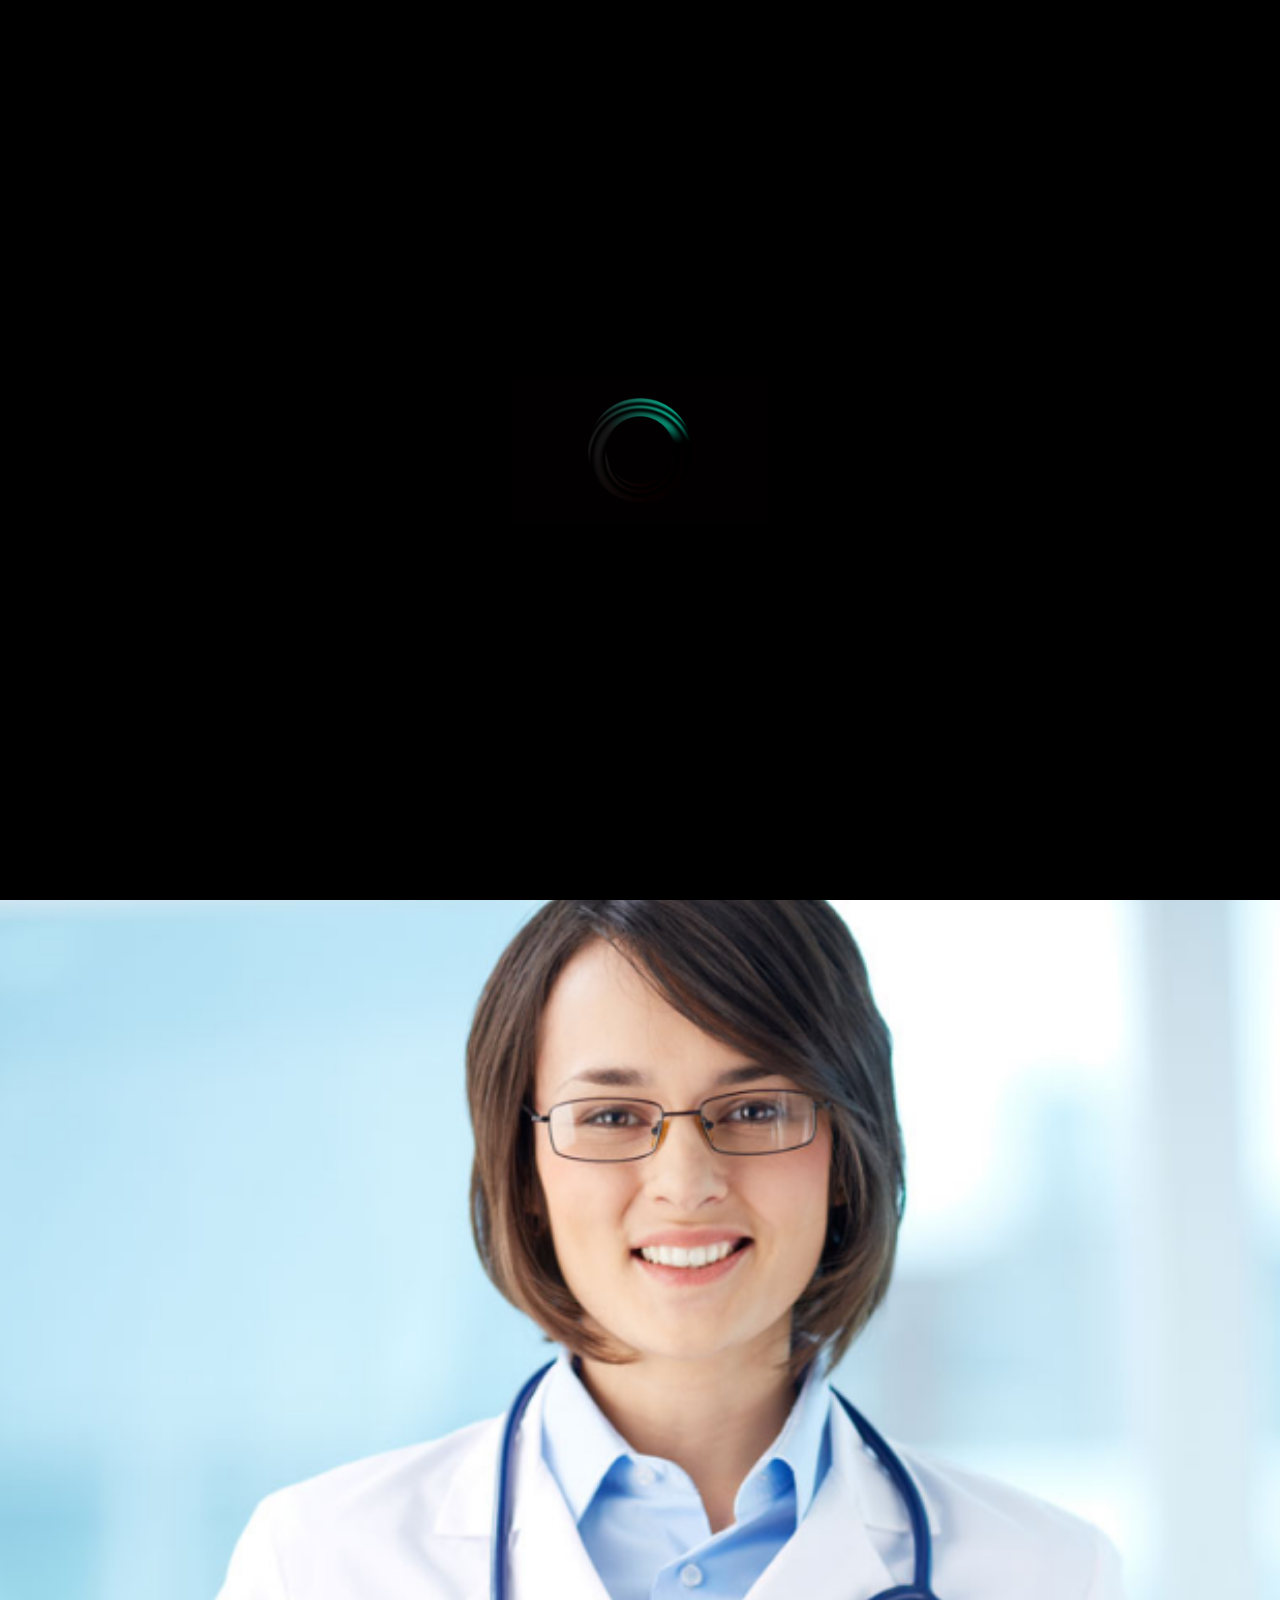
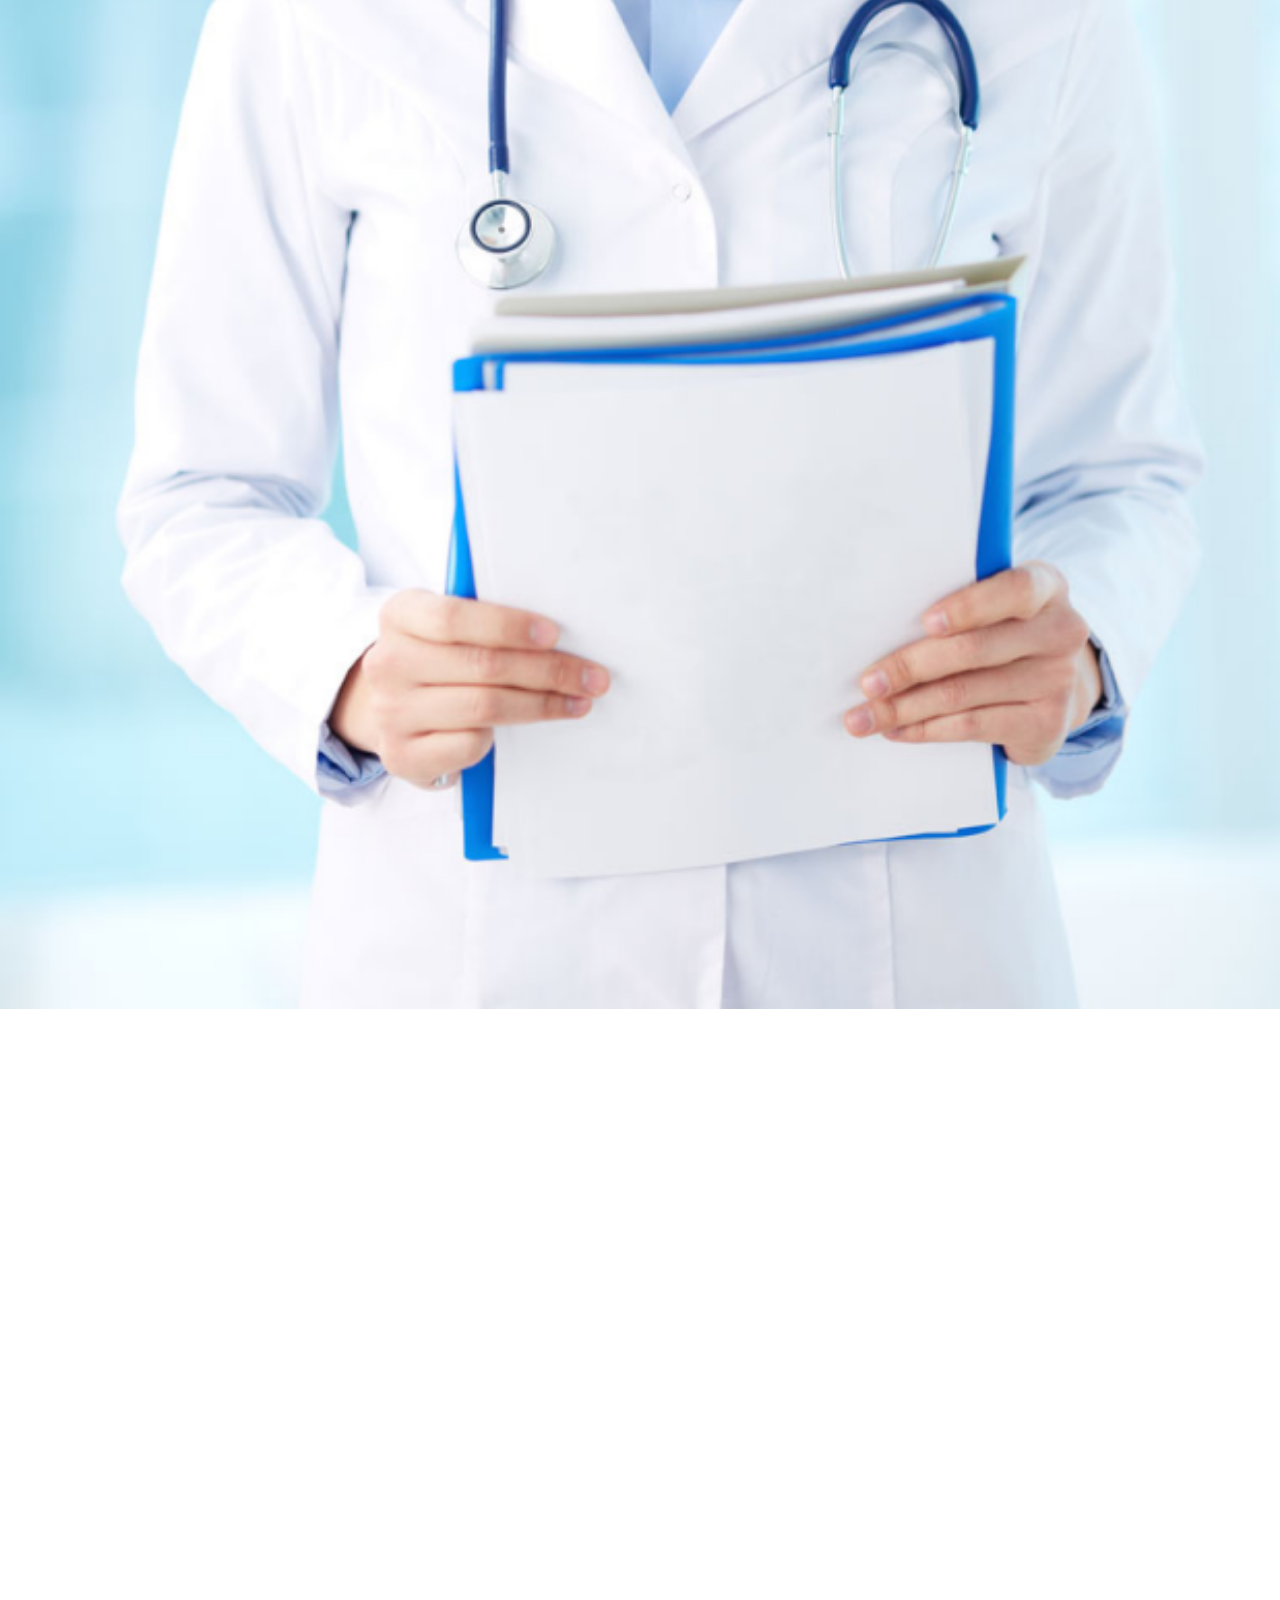
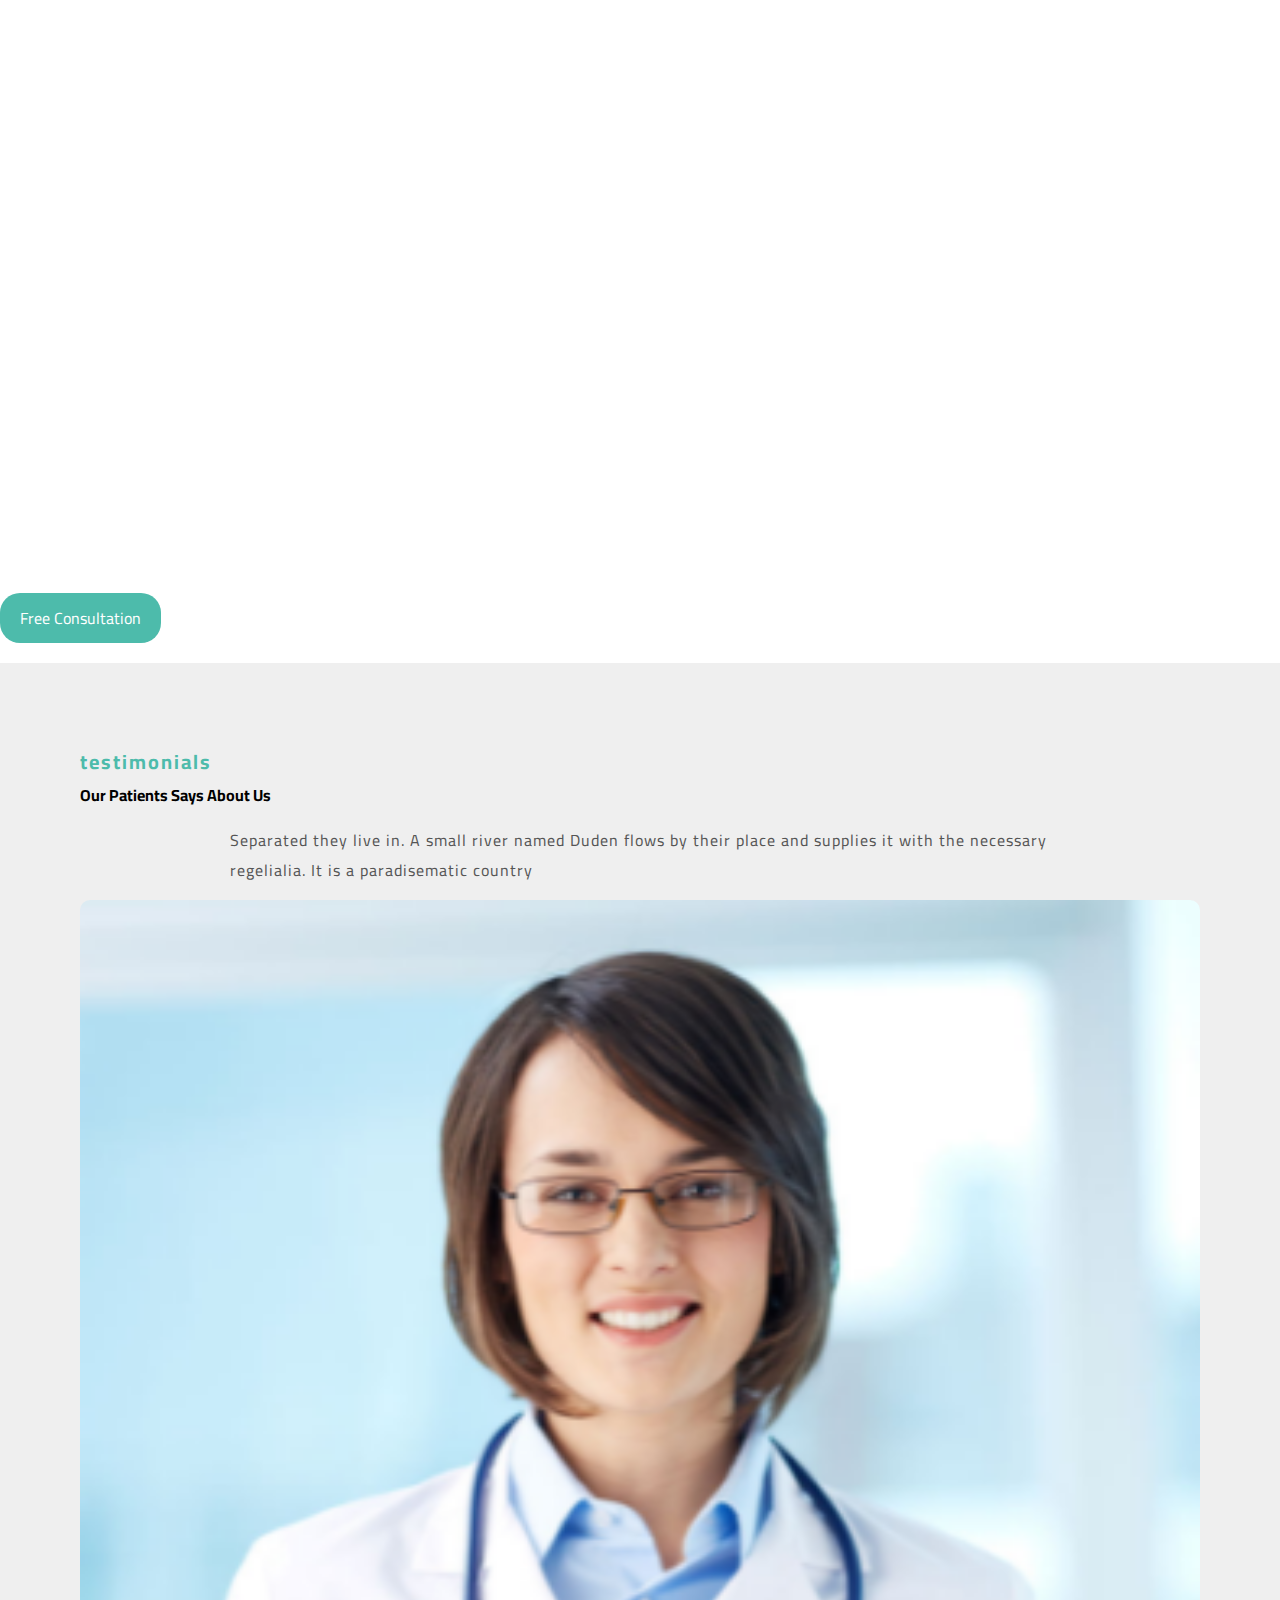
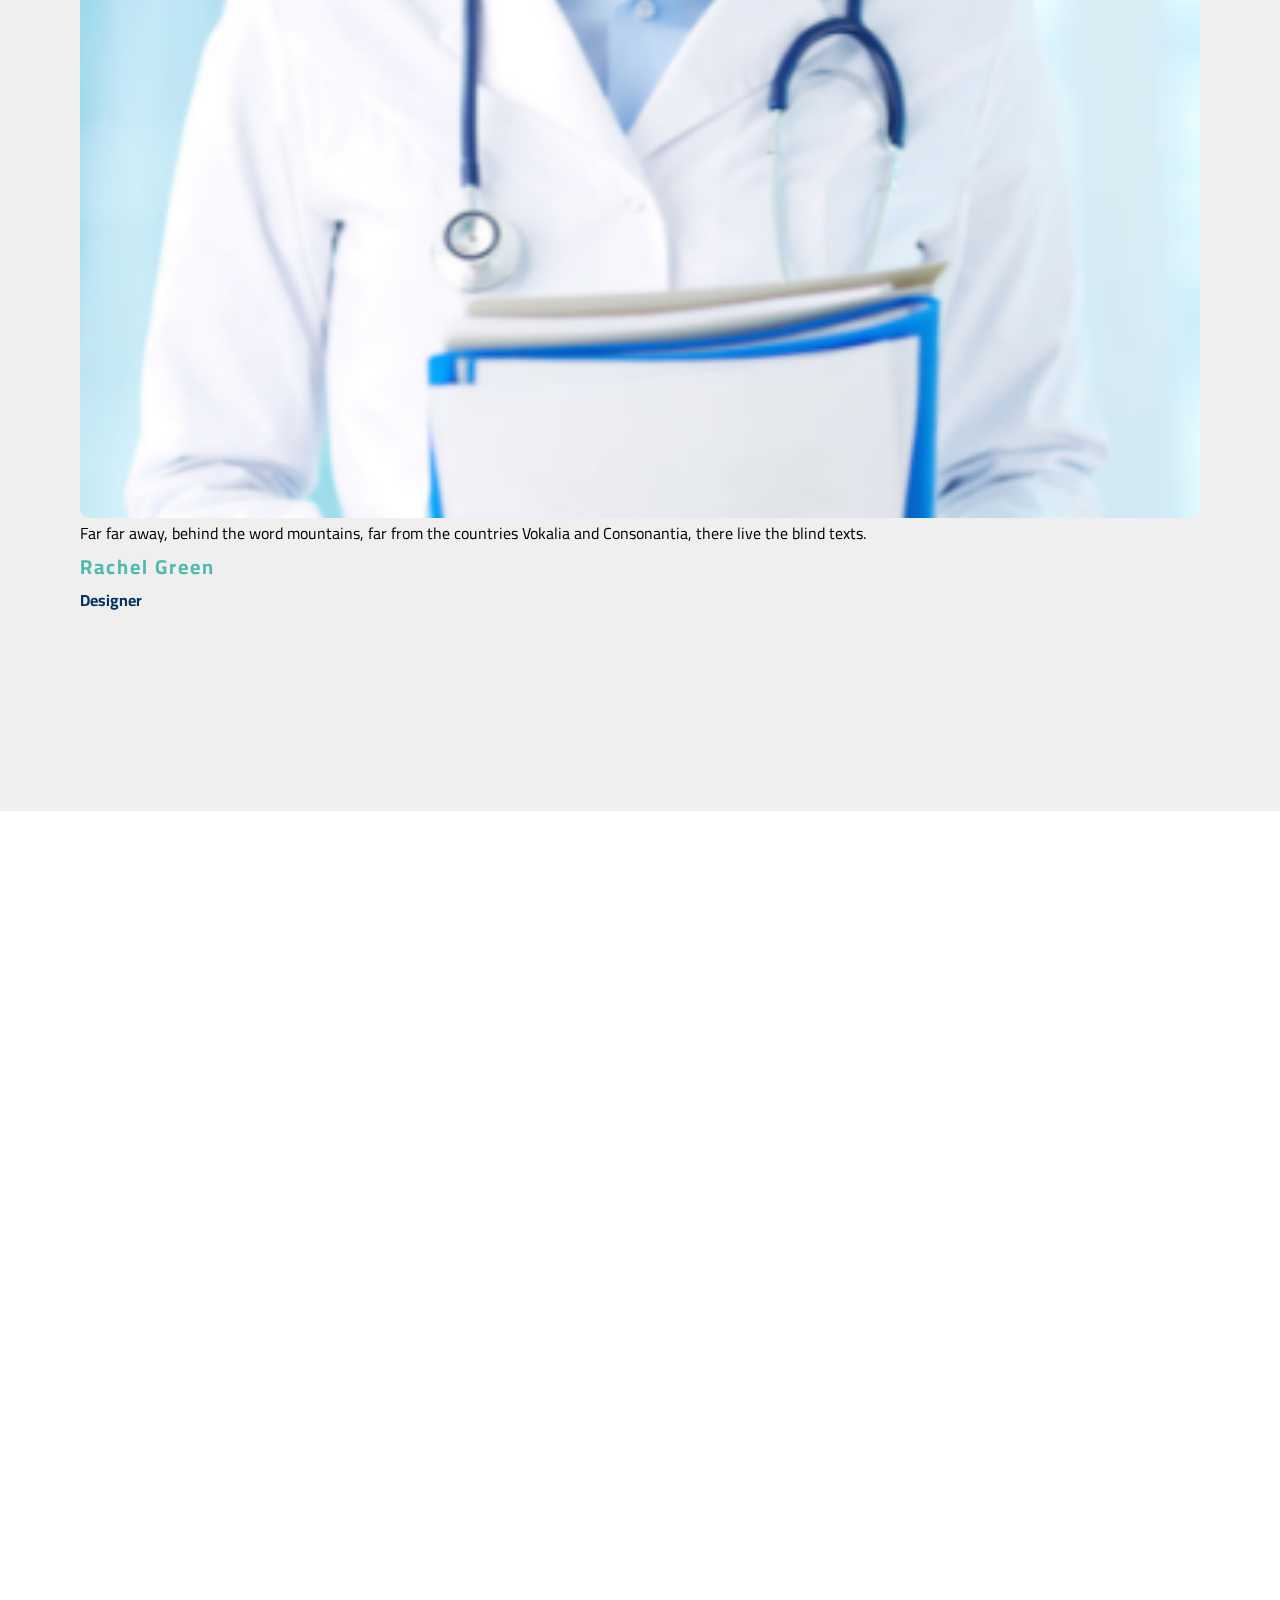
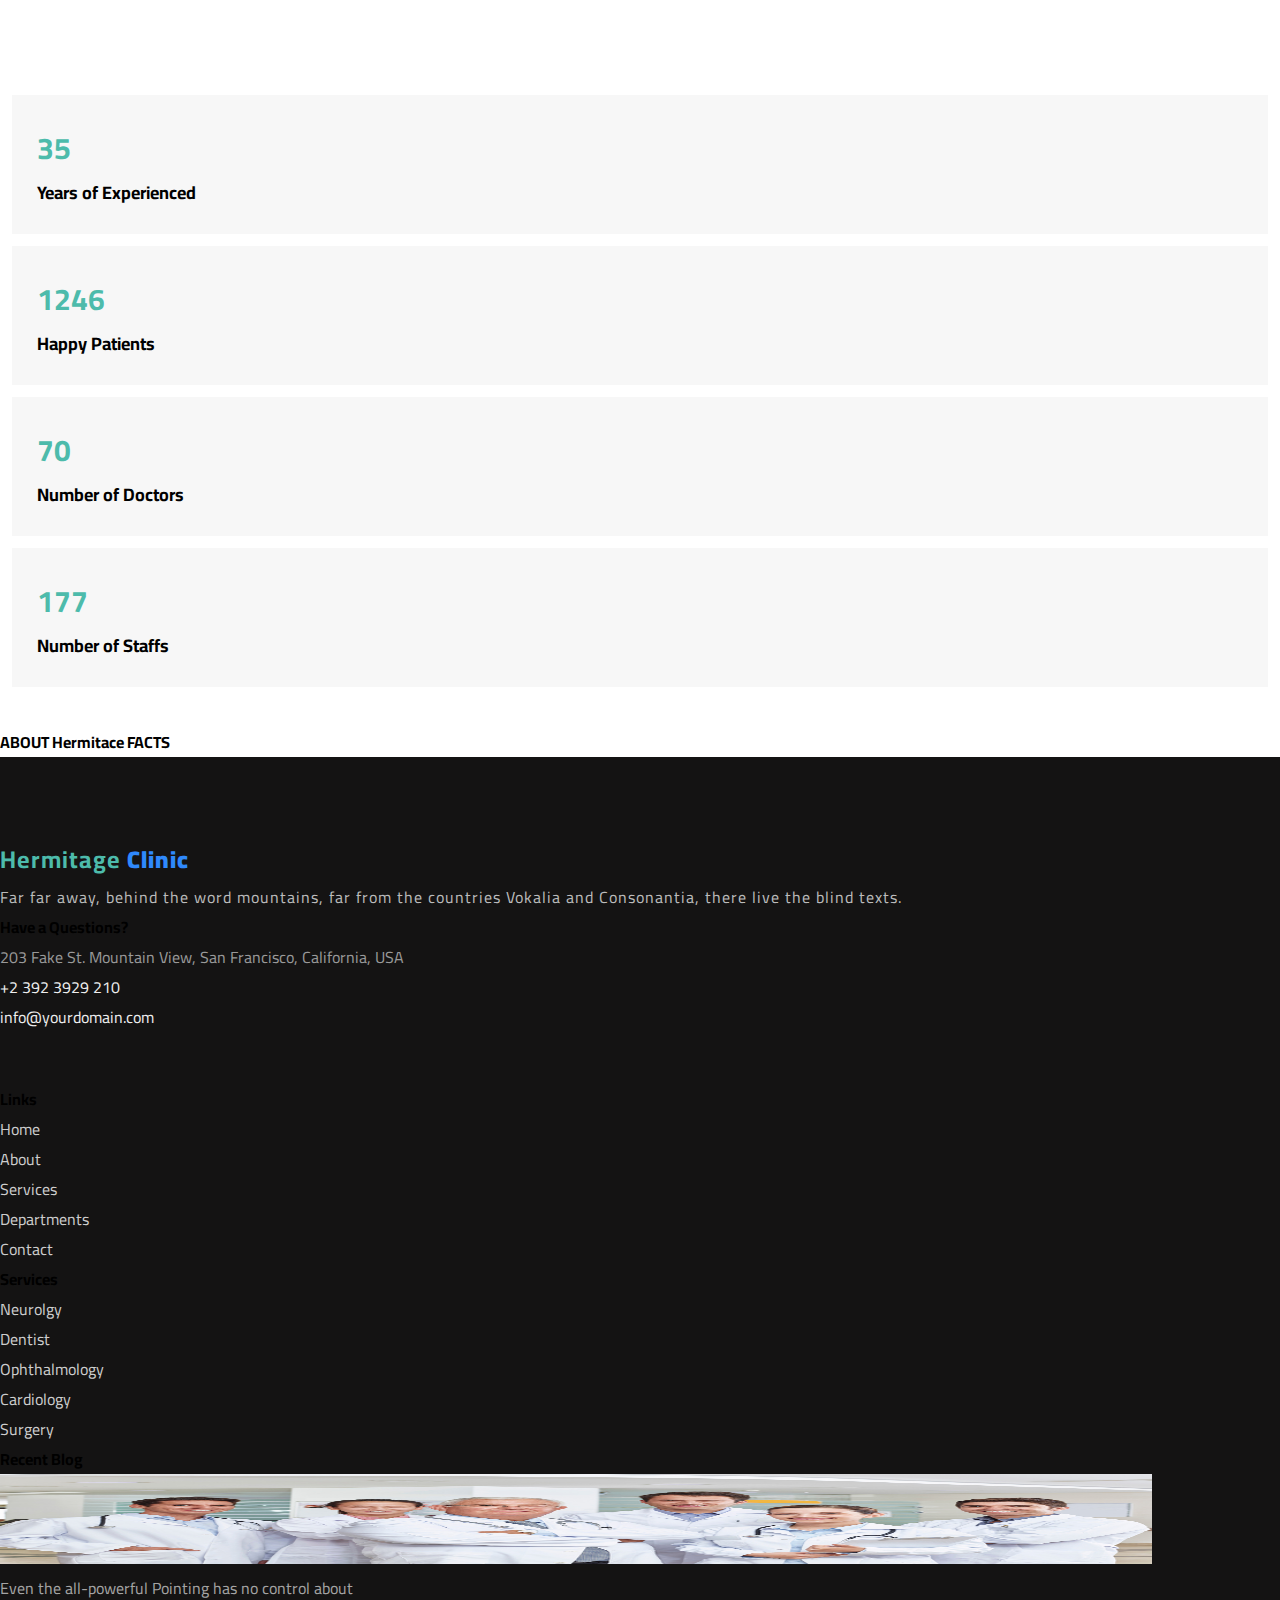
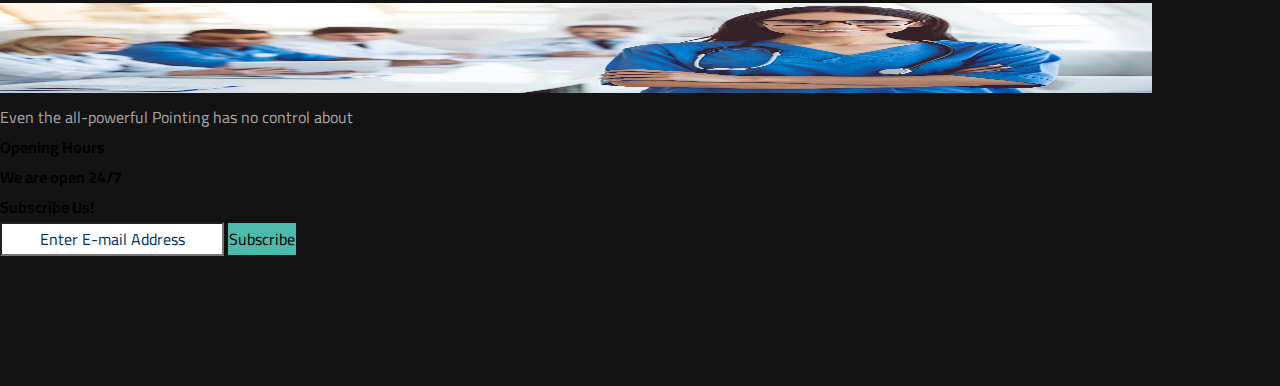
==== about.html @ 89b6eed8 "transfer to html" ====
<!DOCTYPE html>
<html lang="en">

<head>
    <meta charset="UTF-8">
    <meta http-equiv="X-UA-Compatible" content="IE=edge">
    <meta name="viewport" content="width=device-width, initial-scale=1.0">
    <link rel="preconnect" href="https://fonts.googleapis.com">
    <link rel="preconnect" href="https://fonts.gstatic.com" crossorigin>
    <link href="https://fonts.googleapis.com/css2?family=Cairo&display=swap" rel="stylesheet">
    <link href="https://cdn.jsdelivr.net/npm/bootstrap@5.0.2/dist/css/bootstrap.min.css" rel="stylesheet"
        integrity="sha384-EVSTQN3/azprG1Anm3QDgpJLIm9Nao0Yz1ztcQTwFspd3yD65VohhpuuCOmLASjC" crossorigin="anonymous">
    <link rel="stylesheet" href="https://pro.fontawesome.com/releases/v5.10.0/css/all.css"
        integrity="sha384-AYmEC3Yw5cVb3ZcuHtOA93w35dYTsvhLPVnYs9eStHfGJvOvKxVfELGroGkvsg+p" crossorigin="anonymous" />
    <link rel="stylesheet" href="css/owl.carousel.css">
    <link rel="stylesheet" href="css/style.css">
    <link rel="stylesheet" href="css/animate.min.css" />
    <link rel="icon" type="image/png" href="image/logo.png">
    <title>Hermitace | About Us</title>
    <link rel="" href="">
</head>

<body>
    <div id="preloader"></div>
    <header>
        <div class="upper-nav" style="opacity: 1">
            <div class="container">
                <div class="row">
                    <div class="col-sm-6 col-md-4 col-lg-3">
                        <a href="index.html"><img class="wow slideInDown" data-wow-duration="0.5s" data-wow-delay="0s"
                                src="image/logo.png" alt="Hermitace" height="70px" width="70px"></a>
                    </div>
                    <div class="col-sm-6 col-md-4 col-lg-3">
                        <p class="wow slideInDown" data-wow-duration="0.5s" data-wow-delay="0s"><i
                                class="fa fa-home"></i><span> Address : </span>198 West 21th Street, Suite 721 New York
                            NY10016</p>
                    </div>
                    <div class="col-sm-6 col-md-4 col-lg-3">
                        <p class="wow slideInDown" data-wow-duration="0.5s" data-wow-delay="0s"><i
                                class="fa fa-envelope"></i><span> Email : </span>drcare@gmail.com</p>
                    </div>
                    <div class="col-sm-6 col-md-4 col-lg-3">
                        <p class="wow slideInDown" data-wow-duration="0.5s" data-wow-delay="0s"><i
                                class="fa fa-phone"></i><span> Phone : </span>+201002233698</p>
                    </div>
                </div> <!-- row -->
            </div> <!-- Container -->
        </div> <!-- upper-nav -->

        <div class="lower-nav">
            <nav class="navbar navbar-expand-lg navbar-light">
                <div class="container">
                    <button class="navbar-toggler" type="button" data-bs-toggle="collapse"
                        data-bs-target="#navbarNavDropdown" aria-controls="navbarNavDropdown" aria-expanded="false"
                        aria-label="Toggle navigation">
                        <span class="navbar-toggler-icon"></span>
                    </button>
                    <div class="collapse navbar-collapse" id="navbarNavDropdown">
                        <ul class="navbar-nav me-auto text-uppercase fw-bolder">
                            <li class="nav-item wow fadeInDown active" data-wow-duration="0.5s" data-wow-delay="0.5s">
                                <a class="nav-link" href="index.html">Home</a>
                            </li>
                            <li class="nav-item wow fadeInDown" data-wow-duration="0.5s" data-wow-delay="0.7s">
                                <a class="nav-link" href="about.html">About</a>
                            </li>
                            <li class="nav-item wow fadeInDown" data-wow-duration="0.5s" data-wow-delay="0.9s">
                                <a class="nav-link" href="doctors.html">Doctor</a>
                            </li>
                            <li class="nav-item wow fadeInDown" data-wow-duration="0.5s" data-wow-delay="1.1s">
                                <a class="nav-link" href="departments.html">Departments</a>
                            </li>
                            <li class="nav-item wow fadeInDown" data-wow-duration="0.5s" data-wow-delay="1.3s">
                                <a class="nav-link" href="pricing.html">Pricing</a>
                            </li>
                            <li class="nav-item wow fadeInDown" data-wow-duration="0.5s" data-wow-delay="1.5s">
                                <a class="nav-link" href="blog.html">Blog</a>
                            </li>
                            <li class="nav-item wow fadeInDown" data-wow-duration="0.5s" data-wow-delay="1.7s">
                                <a class="nav-link" href="contact.html">Contact</a>
                            </li>
                            <li class="nav-item wow fadeInDown" data-wow-duration="0.5s" data-wow-delay="1.9s">
                                <a class="nav-link" href="login.html">Login</a>
                            </li>
                        </ul>
                        <a class="special-btn wow fadeInDown" data-wow-duration="0.5" data-wow-delay="2.1" href="#">Make
                            an Appointment</a>
                    </div>
                </div>
            </nav>
        </div>
    </header>
    <button onclick="topFunction()" id="scroll-btn" title="Go to top"><i class="fa fa-arrow-up"></i></button>

    <section class="page-desc text-center">
        <div class="container">
            <h3 class="font-weight-bold wow zoomIn">About Us</h3>
        </div>
    </section>

    <section class="about-us">
        <div class="container">
            <div class="row">
                <div class="col-sm-12 col-md-4 col-lg-5 doc-image wow slideInLeft" data-wow-duration="1s"
                    data-wow-delay="0.1s">
                    <img src="image/doctor.png" width="100%" height="auto" alt="about us">
                </div>
                <div class="col-sm-12 col-md-8 col-lg-7 doc-desc wow fadeIn" data-wow-duration="1s"
                    data-wow-delay="0.5s">
                    <h6 class="text-uppercase">about Hermitace</h6>
                    <h3 class="text-capitalize font-weight-bolder">Medical specialty concerned with the care of acutely
                        ill hospitalized patients</h3>
                    <p> On her way she met a copy. The copy warned the Little Blind Text, that where it came from it
                        would have been rewritten a thousand times and everything that was left from its origin would be
                        the word. </p>
                    <div class="feature-list">
                        <div class="row">
                            <div class="col-sm-12 col-md-6 col-lg-6">
                                <div class="row">
                                    <div class="col-sm-6 col-md-4 col-lg-3 offset-lg-1">
                                        <i class="fas fa-medkit"></i>
                                    </div>
                                    <div class="col-sm-6 col-md-8 col-lg-8">
                                        <h5>PRIMARY CARE</h5>
                                        <p>Far far away, behind the word mountains, far from the countries Vokalia.</p>
                                    </div>
                                    <div class="col-sm-6 col-md-4 col-lg-3 offset-lg-1">
                                        <i class="fas fa-syringe"></i>
                                    </div>
                                    <div class="col-sm-6 col-md-8 col-lg-8">
                                        <h5>LAB TEST</h5>
                                        <p>Far far away, behind the word mountains, far from the countries Vokalia.</p>
                                    </div>
                                </div>
                            </div>
                            <div class="col-sm-12 col-md-6 col-lg-6">
                                <div class="row">
                                    <div class="col-sm-6 col-md-4 col-lg-3 offset-lg-1">
                                        <i class="fas fa-notes-medical"></i>
                                    </div>
                                    <div class="col-sm-6 col-md-8 col-lg-8">
                                        <h5>SYMPTOM CHECK</h5>
                                        <p>Far far away, behind the word mountains, far from the countries Vokalia.</p>
                                    </div>
                                    <div class="col-sm-6 col-md-4 col-lg-3 offset-lg-1">
                                        <i class="fas fa-heartbeat"></i>
                                    </div>
                                    <div class="col-sm-6 col-md-8 col-lg-8">
                                        <h5>HEART RATE</h5>
                                        <p>Far far away, behind the word mountains, far from the countries Vokalia.</p>
                                    </div>
                                </div>
                            </div>
                        </div>
                    </div>
                </div>
            </div>
        </div>
    </section>

    <section class="consultation">
        <div class="container">
            <div class="row">
                <div class="col-sm-12 col-md-8 col-lg-9">
                    <h3 class="font-weight-bold">We Provide Free Health Care Consultation</h3>
                    <p>Your Health is Our Top Priority with Comprehensive, Affordable medical.</p>
                </div>
                <div class="col-sm-12 col-md-4 col-lg-3 mt-4 special-btn-cols">
                    <a href="#" class="special-btn">Free Consultation</a>
                </div>
            </div>
        </div>
    </section>

    <section class="testimonials">
        <div class="container">
            <div class="tabs-desc text-center">
                <h5 class="text-uppercase">testimonials</h5>
                <h3 class="font-weight-bold text-capitalize">Our Patients Says About Us</h3>
                <p class="desc-paragraph">Separated they live in. A small river named Duden flows by their place and
                    supplies it with the necessary regelialia. It is a paradisematic country</p>
            </div>
            <div class="owl-carousel owl-theme">
                <div class="item">
                    <div class="row">
                        <div class="col-sm-12 col-md-4 col-lg-3 offset-lg-1">
                            <img src="image/Screenshot (6).png" height="auto" width="60%" alt="client">
                        </div>
                        <div class="col-sm-12 col-md-8 col-lg-8">
                            <h1><i class="fa fa-quote-left"></i></h1>
                            <p>
                                Far far away, behind the word mountains, far from the countries Vokalia and
                                Consonantia, there live the blind texts.
                            </p>
                            <h5 class="doc-name">Rachel Green</h5>
                            <h6>Designer</h6>
                        </div>
                    </div>
                </div>
                <div class="item">
                    <div class="row">
                        <div class="col-sm-12 col-md-4 col-lg-3 offset-lg-1">
                            <img src="image/Screenshot (5).png" height="auto" width="60%" alt="client">
                        </div>
                        <div class="col-sm-12 col-md-8 col-lg-8">
                            <h1><i class="fa fa-quote-left"></i></h1>
                            <p>
                                Far far away, behind the word mountains, far from the countries Vokalia and
                                Consonantia, there live the blind texts.
                            </p>
                            <h5 class="doc-name">Racky Henderson</h5>
                            <h6>Farmer</h6>
                        </div>
                    </div>
                </div>
                <div class="item">
                    <div class="row">
                        <div class="col-sm-12 col-md-4 col-lg-3 offset-lg-1">
                            <img src="image/Screenshot (9).jpg" height="auto" width="60%" alt="client">
                        </div>
                        <div class="col-sm-12 col-md-8 col-lg-8">
                            <h1><i class="fa fa-quote-left"></i></h1>
                            <p>
                                Far far away, behind the word mountains, far from the countries Vokalia and
                                Consonantia, there live the blind texts.
                            </p>
                            <h5 class="doc-name">Julia Roberts</h5>
                            <h6>Officer</h6>
                        </div>
                    </div>
                </div>
                <div class="item">
                    <div class="row">
                        <div class="col-sm-12 col-md-4 col-lg-3 offset-lg-1">
                            <img src="image/doctor_male.jpg" height="auto" width="60%" alt="client">
                        </div>
                        <div class="col-sm-12 col-md-8 col-lg-8">
                            <h1><i class="fa fa-quote-left"></i></h1>
                            <p>
                                Far far away, behind the word mountains, far from the countries Vokalia and
                                Consonantia, there live the blind texts.
                            </p>
                            <h5 class="doc-name">Henry Dee</h5>
                            <h6>Businessman</h6>
                        </div>
                    </div>
                </div>
                <div class="item">
                    <div class="row">
                        <div class="col-sm-12 col-md-4 col-lg-3 offset-lg-1">
                            <img src="image/A young caring doctor.jpg" height="auto" width="60%" alt="client">
                        </div>
                        <div class="col-sm-12 col-md-8 col-lg-8">
                            <h1><i class="fa fa-quote-left"></i></h1>
                            <p>
                                Far far away, behind the word mountains, far from the countries Vokalia and
                                Consonantia, there live the blind texts.
                            </p>
                            <h5 class="doc-name">Monica Geller</h5>
                            <h6>Lawer</h6>
                        </div>
                    </div>
                </div>
            </div>
        </div>
    </section>

    <section class="contact-us">
        <div class="row">
            <div class="col-sm-12 col-md-6 col-lg-6 contact-form wow slideInLeft" data-wow-duration="1s"
                data-wow-delay="0.5s">
                <div class="container">
                    <h6 class="text-uppercase">CONSULTATION</h6>
                    <h3 class="text-capitalize mt-3 mb-lg-5">Free Consultation</h3>
                    <p>Far far away, behind the word mountains, far from the countries Vokalia and Consonantia, there
                        live the blind texts.</p>
                    <form action="" method="">
                        <div class="row">
                            <div class="col-6">
                                <input type="text" placeholder="First Name">
                            </div>
                            <div class="col-6">
                                <input type="text" placeholder="Last Name">
                            </div>
                            <div class="col-6">
                                <select name="service" id="">
                                    <option value="">Basic</option>
                                    <option value="">Standard</option>
                                    <option value="">Premium</option>
                                    <option value="">Gold</option>
                                    <option value="">Platinum</option>
                                </select>
                            </div>
                            <div class="col-6">
                                <input type="text" placeholder="phone">
                            </div>
                            <div class="col-6">
                                <input type="date" placeholder="Date">
                            </div>
                            <div class="col-6">
                                <input type="time" placeholder="Time">
                            </div>
                            <div class="col-6">
                                <textarea name="" id="" cols="30" rows="3" placeholder="Message"></textarea>
                            </div>
                            <div class="col-6">
                                <button type="submit" class="submit-btn">Appointment</button>
                            </div>
                        </div>
                    </form>
                </div>
            </div>
            <div class="col-sm-12 col-md-6 col-lg-6 statistics">
                <div class="container">
                    <div class="row">
                        <div class="col-sm-12 col-md-6 col-lg-6">
                            <div class="card facts-card text-center">
                                <h1 class="counter" data-target="35">0</h1>
                                <h5>Years of Experienced</h5>
                            </div>
                        </div>
                        <div class="col-sm-12 col-md-6 col-lg-6">
                            <div class="card facts-card text-center">
                                <h1 class="counter" data-target="4000">0</h1>
                                <h5>Happy Patients</h5>
                            </div>
                        </div>
                        <div class="col-sm-12 col-md-6 col-lg-6">
                            <div class="card facts-card text-center">
                                <h1 class="counter" data-target="70">0</h1>
                                <h5>Number of Doctors</h5>
                            </div>
                        </div>
                        <div class="col-sm-12 col-md-6 col-lg-6">
                            <div class="card facts-card text-center">
                                <h1 class="counter" data-target="400">0</h1>
                                <h5>Number of Staffs</h5>
                            </div>
                        </div>
                        <div class="col-12 text-center">
                            <h5 class="text-uppercase font-weight-bold a-h">ABOUT Hermitace FACTS</h5>
                        </div>
                    </div>
                </div>
            </div>
        </div>
    </section>

    <section class="footer">
        <div class="container">
            <div class="row">
                <div class="col-sm-6 col-md-6 col-lg-3">
                    <h2>Hermitage <span> Clinic</span></h2>
                    <p class="mt-lg-5">Far far away, behind the word mountains, far from the countries Vokalia and
                        Consonantia, there live the blind texts.</p>
                    <h4 class="mt-5 mb-3 text-light font-weight-bolder">Have a Questions?</h4>
                    <ul class="list-unstyled location-details">
                        <li class="my-3"><i class="fa fa-home text-light me-2"></i> 203 Fake St. Mountain View, San
                            Francisco, California, USA</li>
                        <li class="my-4"><i class="fa fa-phone text-light me-2"></i>+2 392 3929 210</li>
                        <li class="my-4"><i class="fa fa-envelope text-light me-2"></i> info@yourdomain.com</li>
                    </ul>
                    <ul class="social-ico ps-0">
                        <li class="wow fadeInUp" data-wow-delay="0.5s"><a href="#"><i class="fab fa-facebook-f"></a></i>
                        </li>
                        <li class="wow fadeInUp" data-wow-delay="0.75s"><a href="#"><i class="fab fa-twitter"></a></i>
                        </li>
                        <li class="wow fadeInUp" data-wow-delay="1s"><a href="#"><i class="fab fa-instagram"></a></i>
                        </li>
                    </ul>
                </div>
                <div class="col-sm-6 col-md-6 col-lg-3">
                    <h4 class="mb-lg-5 text-light font-weight-bolder">Links</h4>
                    <ul class="list-unstyled second-col">
                        <a href="index.html">
                            <li class="my-1"><i class="fa fa-arrow-right me-2"></i>Home</li>
                        </a>
                        <a href="about.html">
                            <li class="my-1"><i class="fa fa-arrow-right me-2"></i>About</li>
                        </a>
                        <a href="#departments">
                            <li class="my-1"><i class="fa fa-arrow-right me-2"></i>Services</li>
                        </a>
                        <a href="departments.html">
                            <li class="my-1"><i class="fa fa-arrow-right me-2"></i>Departments</li>
                        </a>
                        <a href="contact.html">
                            <li class="my-1"><i class="fa fa-arrow-right me-2"></i>Contact</li>
                        </a>
                    </ul>
                    <h4 class="my-lg-5 text-light font-weight-bolder">Services</h4>
                    <ul class="list-unstyled second-col">
                        <a href="#">
                            <li class="my-1"><i class="fa fa-arrow-right me-2"></i>Neurolgy</li>
                        </a>
                        <a href="#">
                            <li class="my-1"><i class="fa fa-arrow-right me-2"></i>Dentist</li>
                        </a>
                        <a href="#">
                            <li class="my-1"><i class="fa fa-arrow-right me-2"></i>Ophthalmology</li>
                        </a>
                        <a href="#">
                            <li class="my-1"><i class="fa fa-arrow-right me-2"></i>Cardiology</li>
                        </a>
                        <a href="#">
                            <li class="my-1"><i class="fa fa-arrow-right me-2"></i>Surgery</li>
                        </a>
                    </ul>
                </div>
                <div class="col-sm-6 col-md-6 col-lg-3">
                    <h4 class="mb-lg-5 text-light font-weight-bolder">Recent Blog</h4>
                    <div class="row">
                        <div class="col-6" style="padding: 0px;">
                            <img src="image/blog1.jpg" height="90px" width="90%" alt="blog1">
                        </div>
                        <div class="col-6 third-col">
                            <a href="#">Even the all-powerful Pointing has no control about</a>
                        </div>
                        <div class="col-6 mt-5" style="padding: 0px;">
                            <img src="image/blog2.jpg" height="90px" width="90%" alt="blog1">
                        </div>
                        <div class="col-6 mt-5 third-col">
                            <a href="#">Even the all-powerful Pointing has no control about</a>
                        </div>
                    </div>
                </div>
                <div class="col-sm-6 col-md-6 col-lg-3">
                    <h4 class="mb-lg-5 text-light font-weight-bolder">Opening Hours</h4>
                    <h5 class="ml-3 text-light font-weight-light"> <i class="fa fa-clock mr-3 text-secondary"></i> We
                        are open 24/7</h5>
                    <h4 class="my-lg-5 text-light font-weight-bolder">Subscribe Us!</h4>
                    <form action="" class="submit-form" method="">
                        <input type="email" required class="form-control" placeholder="Enter E-mail Address">
                        <button class="font-weight-bold btn btn-primary form-control mt-3"
                            type="submit">Subscribe</button>
                    </form>
                </div>
            </div>
        </div>
    </section>

    <footer>
        <div class="container wow fadeIn">
            <h2>Copyright ©2022 All rights reserved | This template developed by Mohamed Elbehary</h2>
        </div>
    </footer>
    <script src="https://cdn.jsdelivr.net/npm/bootstrap@5.0.2/dist/js/bootstrap.bundle.min.js"
        integrity="sha384-MrcW6ZMFYlzcLA8Nl+NtUVF0sA7MsXsP1UyJoMp4YLEuNSfAP+JcXn/tWtIaxVXM"
        crossorigin="anonymous"></script>
    <script src="https://cdnjs.cloudflare.com/ajax/libs/jquery/3.6.0/jquery.min.js"></script>
    <script src="js/owl.carousel.js"></script>
    <script src="js/main.js"></script>
    <script src="js/wow.min.js"></script>
    <script>
        new WOW().init(); 
    </script>
</body>

</html>
---- css/style.css ----
* {
  padding: 0;
  margin: 0;
  -webkit-box-sizing: border-box;
          box-sizing: border-box;
  font-family: 'Cairo', sans-serif;
  font-size: 16px;
}

#preloader {
  background: #000 url(../image/preload.gif) no-repeat center center;
  background-size: 20%;
  height: 100vh;
  width: 100%;
  position: fixed;
  z-index: 100;
}

.disappear {
  -webkit-animation: vanish 2s forwards;
          animation: vanish 2s forwards;
}

@-webkit-keyframes vanish {
  100% {
    opacity: 0;
    visibility: hidden;
  }
}

@keyframes vanish {
  100% {
    opacity: 0;
    visibility: hidden;
  }
}

html {
  scroll-behavior: smooth;
}

a {
  text-decoration: none;
}

section {
  overflow: hidden;
}

::-webkit-scrollbar {
  width: 15px;
}

::-webkit-scrollbar-track {
  -webkit-box-shadow: inset 0 0 5px #ababab;
          box-shadow: inset 0 0 5px #ababab;
  background-color: #dedede;
  border-radius: 10px;
}

::-webkit-scrollbar-thumb {
  border-radius: 10px;
  background: #043361;
}

::-webkit-scrollbar-thumb:hover {
  background: #4DBBAB;
}

#scroll-btn {
  display: none;
  position: fixed;
  bottom: 20px;
  right: 30px;
  z-index: 99;
  font-size: 18px;
  border: none;
  outline: none;
  background-color: #043361;
  color: white;
  cursor: pointer;
  padding: 10px 15px;
  border-radius: 50px;
  -webkit-transition: all 0.3s;
  transition: all 0.3s;
}

#scroll-btn:hover {
  background-color: #4DBBAB;
  -webkit-transition: all 0.3s;
  transition: all 0.3s;
}

header .upper-nav {
  padding-top: 15px;
  padding-bottom: 15px;
  opacity: 0.7;
  background-color: #FAFAFA;
  color: #656565;
  font-size: 14px !important;
}

header .upper-nav i {
  margin-right: 20px;
}

header .lower-nav {
  padding: 10px 0px;
}

header .lower-nav ul li {
  margin-right: 30px;
}

header .lower-nav ul li a {
  color: #343434 !important;
  font-size: 16px;
}

header .lower-nav ul li a:hover {
  color: #4DBBAB !important;
}

header .home-header {
  margin: 0px;
  padding: 0px;
  height: 100vh;
  background-repeat: no-repeat;
  background-size: cover;
}

header .hero-box {
  margin-top: 150px;
}

header .hero-box h1 {
  color: #043361;
  font-size: 65px;
  font-weight: bolder;
}

header .hero-box span {
  color: black;
  font-size: 45px;
  font-weight: bolder;
}

header .hero-box h4 {
  font-size: 20px;
  margin-bottom: 30px;
}

header .special-btn {
  background-color: #4DBBAB;
  padding: 10px 20px;
  font-size: 16px;
  border-radius: 20px;
  color: #FFF;
  -webkit-transition: all 0.3s;
  transition: all 0.3s;
}

header .special-btn:hover {
  text-decoration: none;
  color: #FFF;
  background-color: #043361;
  -webkit-transition: all 0.3s;
  transition: all 0.3s;
}

header .special-btn:active {
  text-decoration: none;
  color: #FFF;
  background-color: #043361;
}

header .special-btn:visited {
  text-decoration: none;
  color: #FFF;
}

.features {
  margin-top: -50px;
}

.features p {
  color: #FFFFFF;
  letter-spacing: 2px;
}

.features .card {
  padding: 40px 20px 60px 20px;
  border-radius: 0px;
  border: none;
}

.features .od-section {
  padding-right: 0px;
  padding-left: 0px;
}

.features .od-section .card {
  background-color: #4DBBAB;
}

.features .ev-section {
  padding-right: 0px;
  padding-left: 0px;
}

.features .ev-section .card {
  background-color: #5B9989;
}

.features h2 i {
  font-size: 45px;
  color: #043361;
}

.features h4 {
  color: #043361;
}

.about-us {
  padding-top: 50px;
}

.about-us .doc-image {
  padding-left: 0px;
  padding-right: 0px;
}

.about-us .doc-desc {
  padding: 30px 60px;
  line-height: 40px;
}

.about-us .doc-desc h6 {
  letter-spacing: 2px;
  margin-bottom: 20px;
  color: #043361;
}

.about-us .doc-desc h3 {
  margin-bottom: 50px;
  color: #4DBBAB;
}

.about-us .feature-list i {
  color: #043361;
  /* font-size: 35px; */
  border: 1px solid #043361;
  /* padding: 15px; */
  height: 55px;
  margin: 30px 20px 30px 0px;
  width: 55px;
  display: -webkit-box;
  display: -ms-flexbox;
  display: flex;
  -webkit-box-pack: center;
      -ms-flex-pack: center;
          justify-content: center;
  -webkit-box-align: center;
      -ms-flex-align: center;
          align-items: center;
  font-size: 30px;
}

.about-us .feature-list h5 {
  margin-top: 30px;
  font-size: 18px;
  color: #043361;
}

.about-us .feature-list p {
  font-size: 14px;
  line-height: 25px;
}

.departments .doc-image {
  padding-left: 0px;
  padding-right: 0px;
}

.departments .doc-desc {
  padding: 30px 60px;
  line-height: 30px;
}

.departments .doc-desc h6 {
  letter-spacing: 2px;
  margin-bottom: 20px;
}

.departments .doc-desc h3 {
  margin-bottom: 50px;
}

.departments .feature-list i {
  color: #FFF;
  background-color: #043361;
  font-size: 35px;
  border: 1px solid #043361;
  padding: 15px;
  margin: 30px 20px 30px 0px;
}

.departments .feature-list h5 {
  margin-top: 30px;
  font-size: 18px;
}

.departments .feature-list p {
  font-size: 14px;
  line-height: 25px;
}

.consultation {
  background-image: url(../image/Digital-banners-Coronavirus-Virus-cell-1200x500-tinted_tcm18-72639_w1200_n.png), -webkit-gradient(linear, left top, left bottom, from(rgba(77, 181, 171, 0.7)), to(rgba(77, 181, 171, 0.7)));
  background-image: url(../image/Digital-banners-Coronavirus-Virus-cell-1200x500-tinted_tcm18-72639_w1200_n.png), linear-gradient(rgba(77, 181, 171, 0.7), rgba(77, 181, 171, 0.7));
  background-blend-mode: overlay;
  height: 235px;
  width: 100%;
  background-repeat: no-repeat;
  background-attachment: fixed;
  background-size: cover;
  padding-top: 78.33333px;
}

.consultation h3 {
  color: #FFF;
  font-size: 35px;
  letter-spacing: 2px;
}

.consultation p {
  color: #FFF;
  letter-spacing: 1px;
}

.consultation .special-btn {
  background-color: #4DBBAB;
  padding: 10px 20px;
  font-size: 16px;
  border-radius: 20px;
  margin-top: 78.33333px;
  color: #FFF;
  -webkit-transition: all 0.5s;
  transition: all 0.5s;
}

.consultation .special-btn:hover {
  text-decoration: none;
  color: #FFF;
  background-color: #043361;
  -webkit-transition: all 0.5s;
  transition: all 0.5s;
}

.consultation .special-btn:active {
  text-decoration: none;
  color: #FFF;
  background-color: #043361;
}

.consultation .special-btn:visited {
  text-decoration: none;
  color: #FFF;
}

.page-desc {
  background-image: url(../image/blog3.jpg), -webkit-gradient(linear, left top, left bottom, from(rgba(77, 181, 171, 0.6)), to(rgba(77, 181, 171, 0.6)));
  background-image: url(../image/blog3.jpg), linear-gradient(rgba(77, 181, 171, 0.6), rgba(77, 181, 171, 0.6));
  background-blend-mode: overlay;
  height: 235px;
  width: 100%;
  background-repeat: no-repeat;
  background-attachment: fixed;
  background-size: cover;
  padding-top: 78.33333px;
}

.page-desc h3 {
  color: #FFF;
  font-size: 35px;
  letter-spacing: 2px;
}

.page-desc p {
  color: #FFF;
  letter-spacing: 1px;
}

.page-desc .special-btn {
  background-color: #4DBBAB;
  padding: 10px 20px;
  font-size: 16px;
  border-radius: 20px;
  margin-top: 78.33333px;
  color: #FFF;
}

.page-desc .special-btn:hover {
  text-decoration: none;
  color: #FFF;
  background-color: #043361;
}

.page-desc .special-btn:active {
  text-decoration: none;
  color: #FFF;
  background-color: #043361;
}

.page-desc .special-btn:visited {
  text-decoration: none;
  color: #FFF;
}

.departments {
  padding: 50px 40px;
  background-color: #fefefe;
}

.departments .desc-paragraph {
  color: #555;
  letter-spacing: 1px;
  padding: 15px 150px;
}

.departments h3 {
  color: #4DBBAB;
  font-size: 40px;
}

.departments h5 {
  color: #043361;
}

.departments .tabs ul {
  -webkit-box-pack: center;
      -ms-flex-pack: center;
          justify-content: center;
  margin: 20px auto;
}

.departments .tabs ul li button {
  color: #4DBBAB;
  font-size: 20px;
}

.departments .tabs ul li .active {
  background-color: #043361;
}

.doctors {
  padding: 50px 40px;
  background-color: #fefefe;
}

.doctors .desc-paragraph {
  color: #555;
  letter-spacing: 1px;
  padding: 15px 150px;
}

.doctors h3 {
  color: #4DBBAB;
  font-size: 40px;
}

.doctors h5 {
  color: #043361;
}

.doctors .doctor .card {
  border: 1px solid #4DBBAB;
  border-radius: 10px;
  position: relative;
  margin-bottom: 20px;
}

.doctors .doctor .card:hover .social-links {
  display: block;
  background-color: #4DBBAB;
  -webkit-transition: all 0.8s;
  transition: all 0.8s;
}

.doctors .doctor .card:hover .social-links ul li a {
  color: #fff;
}

.doctors .doctor .card img {
  border-radius: 10px;
}

.doctors .doctor .card h5 {
  color: #4DBBAB;
  padding: 0px 10px;
}

.doctors .doctor .card h6 {
  color: #555555;
  letter-spacing: 3px;
  font-size: 14px;
  padding: 0px 10px;
}

.doctors .doctor .card p {
  padding: 0px 10px;
}

.doctors .doctor .card .social-links {
  position: absolute;
  top: 245px;
  width: 100%;
  background-color: transparent;
  -webkit-transition: all 0.3s;
  transition: all 0.3s;
}

.doctors .doctor .card .social-links ul {
  display: -webkit-box;
  display: -ms-flexbox;
  display: flex;
  -ms-flex-pack: distribute;
      justify-content: space-around;
}

.doctors .doctor .card .social-links ul li a {
  color: transparent;
  -webkit-transition: all 0.5s;
  transition: all 0.5s;
}

.doctors .doctor .card .social-links ul li a i {
  font-size: 18px;
}

.doctors .doctor .card .social-links ul li a:hover {
  -webkit-transition: all 0.5s;
  transition: all 0.5s;
  color: #043361;
}

.doctors .small-doctors {
  display: none;
}

.testimonials {
  padding: 80px;
  background-color: #EFEFEF;
}

.testimonials h5 {
  font-size: 20px;
  letter-spacing: 2px;
  color: #4DBBAB;
}

.testimonials h6 {
  color: #043361;
  font-size: 16px;
}

.testimonials .desc-paragraph {
  color: #555;
  letter-spacing: 1px;
  padding: 15px 150px;
}

.testimonials img {
  border-radius: 10px;
}

.testimonials h1 {
  color: #043361;
}

.testimonials h1 i {
  font-size: 30px;
}

.testimonials .carousel-item p {
  letter-spacing: 1px;
  color: #6A6A6A;
}

.testimonials .carousel-item h5 {
  color: #043361;
  font-size: 22px;
}

.testimonials .carousel-item h6 {
  color: #4DBBAB;
  font-size: 18px;
}

.carousel-indicators {
  position: absolute;
  top: 210px;
}

.carousel-indicators li {
  background-color: #043361;
}

.contact-us .contact-form {
  background-color: #043361;
  padding: 60px 20px;
}

.contact-us h6 {
  color: #C1DCFE;
  letter-spacing: 2px;
  font-weight: 500;
  font-size: 20px;
}

.contact-us h3 {
  color: #FFF;
  letter-spacing: 2px;
  font-weight: bolder;
  font-size: 40px;
}

.contact-us p {
  font-size: 18px;
  letter-spacing: 2px;
  color: #EBF3FF;
}

.contact-us .a-h {
  margin-top: 40px;
}

.contact-us form input {
  background-color: #043361;
  color: #FFFFFF;
  width: 100%;
  margin-top: 15px;
  margin-bottom: 15px;
  outline-style: none;
  border-top: none;
  border-right: none;
  border-left: none;
  border-bottom: 1px solid #bbb;
}

.contact-us form input::-webkit-input-placeholder {
  color: #AFAFAF;
}

.contact-us form input:-ms-input-placeholder {
  color: #AFAFAF;
}

.contact-us form input::-ms-input-placeholder {
  color: #AFAFAF;
}

.contact-us form input::placeholder {
  color: #AFAFAF;
}

.contact-us form select {
  background-color: #043361;
  color: #FFFFFF;
  width: 100%;
  margin-top: 15px;
  outline-style: none;
  margin-bottom: 15px;
  border-top: none;
  border-right: none;
  border-left: none;
  border-bottom: 1px solid #bbb;
}

.contact-us form select::-webkit-input-placeholder {
  color: #AFAFAF;
}

.contact-us form select:-ms-input-placeholder {
  color: #AFAFAF;
}

.contact-us form select::-ms-input-placeholder {
  color: #AFAFAF;
}

.contact-us form select::placeholder {
  color: #AFAFAF;
}

.contact-us form textarea {
  background-color: #043361;
  padding: 10px;
  color: #FFFFFF;
  width: 100%;
  margin-top: 15px;
  margin-bottom: 15px;
  outline-style: none;
  border-top: none;
  border-right: none;
  border-left: none;
  border-bottom: 1px solid #bbb;
}

.contact-us form textarea::-webkit-input-placeholder {
  color: #AFAFAF;
}

.contact-us form textarea:-ms-input-placeholder {
  color: #AFAFAF;
}

.contact-us form textarea::-ms-input-placeholder {
  color: #AFAFAF;
}

.contact-us form textarea::placeholder {
  color: #AFAFAF;
}

.contact-us form .submit-btn {
  border: none;
  padding: 15px 25px;
  border-radius: 50px;
  color: #FFF;
  background-color: #4DBBAB;
  width: 100%;
  margin-top: 25px;
}

.contact-us .facts-card {
  border: none;
  background-color: #F7F7F7;
  padding: 25px;
  margin: 12px;
}

.contact-us .facts-card .counter {
  font-weight: bold;
  color: #4DBBAB;
  font-size: 30px;
}

.contact-us .facts-card h5 {
  font-size: 18px;
}

.pricing {
  padding: 80px 80px 150px 80px;
  background-color: #EFEFEF;
}

.pricing h5 {
  font-size: 16px;
  letter-spacing: 2px;
}

.pricing h3 {
  color: #4DBBAB;
  font-size: 40px;
}

.pricing .desc-paragraph {
  color: #555;
  letter-spacing: 1px;
  padding: 15px 150px;
}

.pricing .plan-card {
  position: relative;
  padding: 30px 15px;
  border: 2px solid #043361;
}

.pricing .plan-card ul li {
  color: #656565;
  margin: 35px auto;
}

.pricing .plan-card h3 {
  font-size: 35px;
  font-weight: bold;
  color: #043361;
}

.pricing .plan-card h3 span {
  font-size: 12px;
  color: #6A6A6A;
  font-weight: lighter;
}

.pricing .plan-card:hover {
  border: 2px solid #4DBBAB;
  text-decoration: none;
  -webkit-transition: all 0.3s;
  transition: all 0.3s;
}

.pricing .plan-card:hover .get-offer {
  background-color: #4DBBAB;
  text-decoration: none;
  -webkit-transition: all 0.3s;
  transition: all 0.3s;
}

.pricing .plan-card:hover h3 {
  color: #4DBBAB;
  -webkit-transition: all 0.3s;
  transition: all 0.3s;
}

.pricing .plan-card .get-offer {
  position: absolute;
  top: 465px;
  left: 20%;
  margin: auto;
  background-color: #043361;
  color: #FFF;
  padding: 15px 30px;
  border-radius: 50px;
  font-size: 16px;
  width: 60%;
}

.blog {
  padding: 0px 80px 150px;
  background-color: #EFEFEF;
}

.blog h5 {
  font-size: 16px;
  letter-spacing: 2px;
}

.blog h3 {
  color: #4DBBAB;
  font-size: 40px;
}

.blog .desc-paragraph {
  color: #555;
  letter-spacing: 1px;
  padding: 15px 150px;
}

.blog .card-header {
  padding: 0px;
}

.blog .card-body a {
  color: #000;
  font-size: 20px;
}

.blog .card-body a:hover {
  text-decoration: none;
}

.blog .card-body p {
  color: #656565;
  letter-spacing: 1px;
  font-size: 14px;
  margin-top: 20px;
  margin-bottom: 30px;
}

.blog .card-body .read-more {
  background-color: #4DBBAB;
  color: #FFF;
  border-radius: 50px;
  padding: 5px 20px;
  font-size: 15px;
  border: 1px solid #4DBBAB;
  -webkit-transition: all 0.3s;
  transition: all 0.3s;
}

.blog .card-body .read-more:hover {
  border: 1px solid #043361;
  color: #043361;
  background-color: #FFF;
  -webkit-transition: all 0.3s;
  transition: all 0.3s;
}

.blog .card-body i {
  font-size: 12px;
}

.blog .card-body .author {
  color: #043361;
  font-size: 16px;
  float: right;
}

.blog .card-body .author:hover {
  text-decoration: none;
  color: #4DBBAB;
}

.blog .card-body span {
  color: #043361;
  float: right;
  margin-right: 15px;
}

.blog .pagination {
  margin-top: 65px;
}

.blog .pagination ul a {
  margin-right: 10px;
  border: 1px solid #043361;
  padding: 3px 12px;
  border-radius: 5px;
  color: #043361;
}

.blog .pagination ul .active {
  background-color: #043361;
  color: #fff;
}

.contact-box {
  background-color: #efefef;
  height: 120px;
}

.contact-box span {
  font-size: 16px;
  color: #141313;
  font-weight: bolder;
}

.contact-box p {
  font-size: 13px;
  color: #666;
}

.footer {
  background-color: #141313;
  padding-top: 80px;
}

.footer h2 {
  color: #4DBBAB;
  font-size: 24px;
  font-weight: bolder;
  letter-spacing: 1px;
}

.footer h2 span {
  font-size: 24px;
  color: #2F89FC;
  font-weight: bolder;
  letter-spacing: 1px;
}

.footer p {
  color: #bbb;
  letter-spacing: 1px;
}

.footer .location-details li {
  color: #eeeeee;
}

.footer .location-details li:first-child {
  color: #999999;
}

.footer .social-ico {
  list-style-type: none;
}

.footer .social-ico li {
  margin-right: 50px;
  display: inline;
}

.footer .social-ico li a {
  color: #eeeeee;
  -webkit-transition: all 0.3s;
  transition: all 0.3s;
}

.footer .social-ico li a i {
  font-size: 28px;
}

.footer .social-ico li a:hover {
  -webkit-transition: all 0.3s;
  transition: all 0.3s;
  color: #4DBBAB;
}

.footer .second-col a {
  color: #cdcdcd;
  -webkit-transition: all 0.5s;
  transition: all 0.5s;
}

.footer .second-col a li i {
  font-size: 12px;
}

.footer .second-col a:hover {
  -webkit-transition: all 0.3s;
  transition: all 0.3s;
  text-decoration: none;
  color: #4DBBAB;
}

.footer .third-col a {
  color: #A4A4A4;
  -webkit-transition: all 0.3s;
  transition: all 0.3s;
}

.footer .third-col a:hover {
  color: #4DBBAB;
  -webkit-transition: all 0.3s;
  transition: all 0.3s;
  text-decoration: none;
}

.footer .submit-form input {
  border-radius: 0px;
  outline-style: none;
}

.footer .submit-form input::-webkit-input-placeholder {
  text-align: center;
  color: #043361;
}

.footer .submit-form input:-ms-input-placeholder {
  text-align: center;
  color: #043361;
}

.footer .submit-form input::-ms-input-placeholder {
  text-align: center;
  color: #043361;
}

.footer .submit-form input::placeholder {
  text-align: center;
  color: #043361;
}

.footer .submit-form button {
  border-radius: 0px;
  outline-style: none;
  background-color: #4DBBAB;
  border: 1px solid #4DBBAB;
}

.footer .submit-form button:hover {
  background-color: #043361;
  border: 1px solid #043361;
}

.login {
  padding: 50px 0px;
}

.login h2 {
  color: #4DBBAB;
  margin-bottom: 25px;
  font-size: 22px;
}

.login a {
  color: #000;
}

.login .login-form input {
  outline-style: none;
}

.login .login-form input:first-child {
  margin-bottom: 20px;
}

.login .login-form a {
  font-size: 12px;
  color: #323232;
}

.login .login-form button {
  border: none;
  float: right;
  margin-top: 20px;
  padding: 5px 30px;
  background-color: #4DBBAB;
  color: #fff;
  border-radius: 50px;
}

.login .login-form h6 {
  margin-top: 60px;
  color: #043361;
  font-size: 14px;
}

.login .login-form h6 a {
  font-size: 14px;
}

.login .register-form input {
  outline-style: none;
  margin-bottom: 20px;
}

.login .register-form a {
  font-size: 12px;
  color: #323232;
}

.login .register-form button {
  border: none;
  float: right;
  margin-top: 20px;
  padding: 5px 30px;
  background-color: #4DBBAB;
  color: #fff;
  border-radius: 50px;
}

.login .register-form h6 {
  margin-top: 60px;
  color: #043361;
  font-size: 14px;
}

.login .register-form h6 a {
  font-size: 14px;
}

footer {
  background-color: #141313;
  color: #A4A4A4;
  padding-top: 50px;
  padding-bottom: 50px;
  text-align: center;
}

footer h2 {
  font-size: 16px;
}

@media (max-width: 376px) {
  header .upper-nav img {
    margin-bottom: 10px;
  }
  header .upper-nav p {
    font-size: 10px;
  }
  header .upper-nav span {
    font-size: 12px;
  }
  header .special-btn {
    padding: 5px 15px;
    font-size: 14px;
    border-radius: 20px;
    color: #FFF;
  }
  header .hero-box {
    margin-top: 150px;
  }
  header .hero-box h1 {
    color: #043361;
    font-size: 40px;
    font-weight: bolder;
  }
  header .hero-box span {
    color: black;
    font-size: 25px;
    font-weight: bolder;
  }
  header .hero-box h4 {
    font-size: 15px;
    margin-bottom: 30px;
  }
  .features {
    margin-top: -50px;
  }
  .features p {
    color: #FFFFFF;
    letter-spacing: 2px;
  }
  .features .card {
    padding: 20px;
    border-radius: 0px;
    border: none;
  }
  .features .od-section h4 {
    font-size: 18px;
  }
  .features .od-section p {
    font-size: 12px;
    letter-spacing: 0px;
  }
  .features .ev-section h4 {
    font-size: 18px;
  }
  .features .ev-section p {
    font-size: 12px;
    letter-spacing: 0px;
  }
  .features h2 i {
    font-size: 45px;
    color: #043361;
  }
  .features h4 {
    color: #043361;
  }
  .about-us {
    text-align: center;
  }
  .about-us .doc-image {
    display: none;
  }
  .about-us .doc-desc h6 {
    margin-bottom: 15px;
    font-size: 11px;
  }
  .about-us .doc-desc h3 {
    font-size: 18px;
    margin-bottom: 20px;
  }
  .about-us .doc-desc p {
    font-size: 10px;
    line-height: 15px;
  }
  .about-us .doc-desc .feature-list i {
    margin: 0px;
  }
  .about-us .doc-desc .feature-list h5 {
    margin-top: 20px;
    font-size: 15px;
  }
  .consultation h3 {
    font-size: 20px;
  }
  .consultation p {
    font-size: 13px;
    margin-bottom: 0px;
  }
  .consultation .special-btn-cols {
    text-align: center;
  }
  .consultation .special-btn {
    padding: 7px 14px;
    font-size: 13px;
  }
  .departments h5 {
    font-size: 14px;
  }
  .departments h3 {
    font-size: 22px;
  }
  .departments p {
    font-size: 12px;
    line-height: 18px;
  }
  .departments .desc-paragraph {
    padding: 0px;
  }
  .departments .tabs ul li button {
    font-size: 12px;
  }
  .departments .doc-desc {
    text-align: center;
    padding: 0px;
  }
  .departments .doc-desc h3 {
    margin-bottom: 15px;
  }
  .departments .doc-desc p {
    text-align: left;
    font-size: 12px;
    line-height: 20px;
  }
  .departments .doc-desc .feature-list i {
    margin: 5px;
    font-size: 25px;
    padding: 10px;
  }
  .departments .doc-desc .feature-list h5 {
    margin-top: 10px;
    font-size: 16px;
  }
  .departments .doc-image {
    display: none;
  }
  .doctors {
    padding: 0px;
  }
  .doctors h5 {
    font-size: 12px;
  }
  .doctors h3 {
    font-size: 24px;
  }
  .doctors .desc-paragraph {
    font-size: 12px;
    padding: 0px;
  }
  .doctors .large-doctors {
    display: none;
  }
  .doctors .small-doctors .doc-sm-desc {
    text-align: left;
  }
  .doctors .small-doctors .doc-sm-desc h5 {
    font-size: 12px;
    color: #4DBBAB;
  }
  .doctors .small-doctors .doc-sm-desc h6 {
    color: #043361;
    font-size: 12px;
  }
  .doctors .small-doctors .doc-sm-desc p {
    font-size: 12px;
  }
  .doctors .small-doctors {
    display: block;
  }
  .testimonials {
    padding: 20px 80px 10px 80px;
  }
  .testimonials h5 {
    font-size: 12px;
  }
  .testimonials h3 {
    font-size: 24px;
  }
  .testimonials .desc-paragraph {
    padding: 0px;
    font-size: 12px;
  }
  .testimonials h1 {
    font-size: 20px;
    margin-top: 10px;
  }
  .testimonials h1 i {
    font-size: 20px;
  }
  .testimonials p {
    font-size: 12px;
  }
  .testimonials .doc-name {
    color: #4DBBAB;
  }
  .testimonials h6 {
    font-size: 12px;
    color: #043361;
  }
  .contact-us {
    height: 570px;
  }
  .contact-us h6 {
    font-size: 14px;
  }
  .contact-us h3 {
    font-size: 26px;
  }
  .contact-us p {
    font-size: 14px;
  }
  .contact-us .statistics {
    display: none;
  }
  .pricing {
    padding: 40px 30px;
  }
  .pricing .desc-paragraph {
    letter-spacing: 1px;
    padding: 15px 5px;
    font-size: 12px;
  }
  .pricing h5 {
    font-size: 12px;
  }
  .pricing h3 {
    font-size: 24px;
  }
  .pricing .plan-card {
    margin-top: 10px;
    position: relative;
    padding: 15px 10px;
  }
  .pricing .plan-card h4 {
    font-size: 16px;
  }
  .pricing .plan-card h3 {
    font-size: 25px;
  }
  .pricing .plan-card h3 span {
    font-size: 10px;
  }
  .pricing .plan-card ul li {
    margin: 15px auto;
    font-size: 14px;
  }
  .pricing .plan-card .get-offer {
    position: absolute;
    top: 270px;
    left: 30%;
    margin: auto;
    color: #FFF;
    padding: 7px 5px;
    border-radius: 50px;
    font-size: 12px;
    width: 40%;
  }
  .blog {
    padding: 0px;
  }
  .blog .desc-paragraph {
    letter-spacing: 1px;
    padding: 15px 5px;
    font-size: 12px;
  }
  .blog h5 {
    font-size: 12px;
  }
  .blog h3 {
    font-size: 24px;
  }
  .footer {
    padding-top: 30px;
  }
  .footer h4 {
    font-size: 18px;
    margin-top: 15px;
  }
  .footer ul li {
    font-size: 13px;
  }
  .footer .social-ico li a i {
    font-size: 18px;
  }
}

@media (min-width: 377px) and (max-width: 420px) {
  header .upper-nav img {
    margin-bottom: 10px;
  }
  header .upper-nav p {
    font-size: 10px;
  }
  header .upper-nav span {
    font-size: 12px;
  }
  header .special-btn {
    padding: 5px 15px;
    font-size: 14px;
    border-radius: 20px;
    color: #FFF;
  }
  header .hero-box {
    margin-top: 150px;
  }
  header .hero-box h1 {
    color: #043361;
    font-size: 40px;
    font-weight: bolder;
  }
  header .hero-box span {
    color: black;
    font-size: 25px;
    font-weight: bolder;
  }
  header .hero-box h4 {
    font-size: 15px;
    margin-bottom: 30px;
  }
  .features {
    margin-top: -50px;
  }
  .features p {
    color: #FFFFFF;
    letter-spacing: 2px;
  }
  .features .card {
    padding: 20px;
    border-radius: 0px;
    border: none;
  }
  .features .od-section h4 {
    font-size: 18px;
  }
  .features .od-section p {
    font-size: 12px;
    letter-spacing: 0px;
  }
  .features .ev-section h4 {
    font-size: 18px;
  }
  .features .ev-section p {
    font-size: 12px;
    letter-spacing: 0px;
  }
  .features h2 i {
    font-size: 45px;
    color: #043361;
  }
  .features h4 {
    color: #043361;
  }
  .about-us {
    text-align: center;
  }
  .about-us .doc-image {
    display: none;
  }
  .about-us .doc-desc h6 {
    margin-bottom: 15px;
    font-size: 11px;
  }
  .about-us .doc-desc h3 {
    font-size: 18px;
    margin-bottom: 20px;
  }
  .about-us .doc-desc p {
    font-size: 10px;
    line-height: 15px;
  }
  .about-us .doc-desc .feature-list i {
    margin: 0px;
  }
  .about-us .doc-desc .feature-list h5 {
    margin-top: 20px;
    font-size: 15px;
  }
  .consultation h3 {
    font-size: 20px;
  }
  .consultation p {
    font-size: 13px;
    margin-bottom: 0px;
  }
  .consultation .special-btn-cols {
    text-align: center;
  }
  .consultation .special-btn {
    padding: 7px 14px;
    font-size: 13px;
  }
  .departments h5 {
    font-size: 14px;
  }
  .departments h3 {
    font-size: 22px;
  }
  .departments p {
    font-size: 12px;
    line-height: 18px;
  }
  .departments .desc-paragraph {
    padding: 0px;
  }
  .departments .tabs ul li button {
    font-size: 12px;
  }
  .departments .doc-desc {
    text-align: center;
    padding: 0px;
  }
  .departments .doc-desc h3 {
    margin-bottom: 15px;
  }
  .departments .doc-desc p {
    text-align: left;
    font-size: 12px;
    line-height: 20px;
  }
  .departments .doc-desc .feature-list i {
    margin: 5px;
    font-size: 25px;
    padding: 10px;
  }
  .departments .doc-desc .feature-list h5 {
    margin-top: 10px;
    font-size: 16px;
  }
  .departments .doc-image {
    display: none;
  }
  .doctors {
    padding: 0px;
  }
  .doctors h5 {
    font-size: 12px;
  }
  .doctors h3 {
    font-size: 24px;
  }
  .doctors .desc-paragraph {
    font-size: 12px;
    padding: 0px;
  }
  .doctors .large-doctors {
    display: none;
  }
  .doctors .small-doctors .doc-sm-desc {
    text-align: left;
  }
  .doctors .small-doctors .doc-sm-desc h5 {
    font-size: 12px;
    color: #4DBBAB;
  }
  .doctors .small-doctors .doc-sm-desc h6 {
    color: #043361;
    font-size: 12px;
  }
  .doctors .small-doctors .doc-sm-desc p {
    font-size: 12px;
  }
  .doctors .small-doctors {
    display: block;
  }
  .testimonials {
    padding: 20px 80px 10px 80px;
  }
  .testimonials h5 {
    font-size: 12px;
  }
  .testimonials h3 {
    font-size: 24px;
  }
  .testimonials .desc-paragraph {
    padding: 0px;
    font-size: 12px;
  }
  .testimonials h1 {
    font-size: 20px;
    margin-top: 10px;
  }
  .testimonials h1 i {
    font-size: 20px;
  }
  .testimonials p {
    font-size: 12px;
  }
  .testimonials .doc-name {
    color: #4DBBAB;
  }
  .testimonials h6 {
    font-size: 12px;
    color: #043361;
  }
  .contact-us {
    height: 570px;
  }
  .contact-us h6 {
    font-size: 14px;
  }
  .contact-us h3 {
    font-size: 26px;
  }
  .contact-us p {
    font-size: 14px;
  }
  .contact-us .statistics {
    display: none;
  }
  .pricing {
    padding: 40px 30px;
  }
  .pricing .desc-paragraph {
    letter-spacing: 1px;
    padding: 15px 5px;
    font-size: 12px;
  }
  .pricing h5 {
    font-size: 12px;
  }
  .pricing h3 {
    font-size: 24px;
  }
  .pricing .plan-card {
    margin-top: 10px;
    position: relative;
    padding: 15px 10px;
  }
  .pricing .plan-card h4 {
    font-size: 16px;
  }
  .pricing .plan-card h3 {
    font-size: 25px;
  }
  .pricing .plan-card h3 span {
    font-size: 10px;
  }
  .pricing .plan-card ul li {
    margin: 15px auto;
    font-size: 14px;
  }
  .pricing .plan-card .get-offer {
    position: absolute;
    top: 270px;
    left: 30%;
    margin: auto;
    color: #FFF;
    padding: 7px 5px;
    border-radius: 50px;
    font-size: 12px;
    width: 40%;
  }
  .blog {
    padding: 0px;
  }
  .blog .desc-paragraph {
    letter-spacing: 1px;
    padding: 15px 5px;
    font-size: 12px;
  }
  .blog h5 {
    font-size: 12px;
  }
  .blog h3 {
    font-size: 24px;
  }
  .footer {
    padding-top: 30px;
  }
  .footer h4 {
    font-size: 18px;
    margin-top: 15px;
  }
  .footer ul li {
    font-size: 13px;
  }
  .footer .social-ico li a i {
    font-size: 18px;
  }
}

@media (min-width: 421px) and (max-width: 768px) {
  header .upper-nav p {
    font-size: 12px;
  }
  header .upper-nav span {
    font-size: 14px;
  }
  header .special-btn {
    padding: 8px 18px;
    font-size: 16px;
    border-radius: 20px;
    color: #FFF;
  }
  header .hero-box {
    margin-top: 150px;
  }
  header .hero-box h1 {
    color: #043361;
    font-size: 50px;
    font-weight: bolder;
  }
  header .hero-box span {
    color: black;
    font-size: 35px;
    font-weight: bolder;
  }
  header .hero-box h4 {
    font-size: 20px;
    margin-bottom: 30px;
  }
  .features {
    margin-top: -50px;
  }
  .features p {
    color: #FFFFFF;
    letter-spacing: 2px;
  }
  .features .card {
    padding: 20px;
    border-radius: 0px;
    border: none;
  }
  .features .od-section h4 {
    font-size: 18px;
  }
  .features .od-section p {
    font-size: 12px;
    letter-spacing: 0px;
  }
  .features .ev-section h4 {
    font-size: 18px;
  }
  .features .ev-section p {
    font-size: 12px;
    letter-spacing: 0px;
  }
  .features h2 i {
    font-size: 45px;
    color: #043361;
  }
  .features h4 {
    color: #043361;
  }
  .about-us {
    text-align: center;
  }
  .about-us .doc-image {
    padding-top: 30px;
  }
  .about-us .doc-desc {
    padding: 30px;
  }
  .about-us .doc-desc h6 {
    margin-bottom: 15px;
    font-size: 11px;
  }
  .about-us .doc-desc h3 {
    font-size: 18px;
    margin-bottom: 20px;
  }
  .about-us .doc-desc p {
    font-size: 12px;
    line-height: 15px;
  }
  .about-us .doc-desc .feature-list i {
    margin: 0px;
  }
  .about-us .doc-desc .feature-list h5 {
    margin-top: 5px;
    font-size: 15px;
  }
  .consultation h3 {
    font-size: 20px;
  }
  .consultation p {
    font-size: 13px;
    margin-bottom: 0px;
  }
  .consultation .special-btn-cols {
    text-align: center;
  }
  .consultation .special-btn {
    padding: 7px 14px;
    font-size: 13px;
  }
  .departments h5 {
    font-size: 14px;
  }
  .departments h3 {
    font-size: 22px;
  }
  .departments p {
    font-size: 12px;
    line-height: 18px;
  }
  .departments .desc-paragraph {
    padding: 0px;
  }
  .departments .tabs ul li a {
    font-size: 15px;
  }
  .departments .doc-desc {
    padding: 0px;
  }
  .departments .doc-desc h3 {
    margin-bottom: 15px;
    text-align: center;
  }
  .departments .doc-desc p {
    text-align: left;
    font-size: 12px;
    line-height: 20px;
  }
  .departments .doc-desc .feature-list i {
    margin: 5px;
    font-size: 25px;
    padding: 10px;
  }
  .departments .doc-desc .feature-list h5 {
    margin-top: 10px;
    font-size: 16px;
  }
  .doctors {
    padding: 0px;
  }
  .doctors h5 {
    font-size: 12px;
  }
  .doctors h3 {
    font-size: 24px;
  }
  .doctors .desc-paragraph {
    font-size: 12px;
    padding: 0px;
  }
  .doctors .large-doctors {
    display: -webkit-box;
    display: -ms-flexbox;
    display: flex;
  }
  .doctors .small-doctors .doc-sm-desc {
    text-align: left;
  }
  .doctors .small-doctors .doc-sm-desc h5 {
    font-size: 12px;
    color: #4DBBAB;
  }
  .doctors .small-doctors .doc-sm-desc h6 {
    color: #043361;
    font-size: 12px;
  }
  .doctors .small-doctors .doc-sm-desc p {
    font-size: 12px;
  }
  .doctors .small-doctors {
    display: none;
  }
  .testimonials {
    padding: 20px 80px 10px 80px;
  }
  .testimonials h5 {
    font-size: 12px;
  }
  .testimonials h3 {
    font-size: 24px;
  }
  .testimonials .desc-paragraph {
    padding: 0px;
    font-size: 12px;
  }
  .testimonials h1 {
    font-size: 20px;
    margin-top: 10px;
  }
  .testimonials h1 i {
    font-size: 20px;
  }
  .testimonials p {
    font-size: 12px;
  }
  .testimonials .doc-name {
    color: #4DBBAB;
  }
  .testimonials h6 {
    font-size: 12px;
    color: #043361;
  }
  .contact-us {
    height: 570px;
  }
  .contact-us h6 {
    font-size: 14px;
  }
  .contact-us h3 {
    font-size: 26px;
  }
  .contact-us p {
    font-size: 14px;
  }
  .contact-us .statistics {
    display: -webkit-box;
    display: -ms-flexbox;
    display: flex;
  }
  .contact-us .facts-card {
    border: none;
    background-color: #F7F7F7;
    padding: 25px;
    margin: 12px;
  }
  .contact-us .facts-card .counter {
    font-weight: bold;
    color: #4DBBAB;
    font-size: 18px;
  }
  .contact-us .facts-card h5 {
    font-size: 12px;
  }
  .pricing {
    padding: 40px 30px;
  }
  .pricing .desc-paragraph {
    letter-spacing: 1px;
    padding: 15px 5px;
    font-size: 12px;
  }
  .pricing h5 {
    font-size: 12px;
  }
  .pricing h3 {
    font-size: 24px;
  }
  .pricing .plan-card {
    margin-top: 10px;
    position: relative;
    padding: 15px 10px;
  }
  .pricing .plan-card h4 {
    font-size: 16px;
  }
  .pricing .plan-card h3 {
    font-size: 25px;
  }
  .pricing .plan-card h3 span {
    font-size: 10px;
  }
  .pricing .plan-card ul li {
    margin: 15px auto;
    font-size: 14px;
  }
  .pricing .plan-card .get-offer {
    position: absolute;
    top: 270px;
    left: 30%;
    margin: auto;
    color: #FFF;
    padding: 7px 5px;
    border-radius: 50px;
    font-size: 12px;
    width: 40%;
  }
  .blog {
    padding: 0px;
  }
  .blog .desc-paragraph {
    letter-spacing: 1px;
    padding: 15px 5px;
    font-size: 12px;
  }
  .blog h5 {
    font-size: 12px;
  }
  .blog h3 {
    font-size: 24px;
  }
  .footer {
    padding-top: 30px;
  }
  .footer h4 {
    font-size: 18px;
    margin-top: 15px;
  }
  .footer ul li {
    font-size: 13px;
  }
  .footer .social-ico li a i {
    font-size: 18px;
  }
}

@media (min-width: 769px) and (max-width: 990px) {
  header .upper-nav img {
    margin-bottom: 10px;
  }
  header .upper-nav p {
    font-size: 12px;
  }
  header .upper-nav span {
    font-size: 14px;
  }
  header .special-btn {
    padding: 8px 18px;
    font-size: 16px;
    border-radius: 20px;
    color: #FFF;
  }
  header .hero-box {
    margin-top: 150px;
  }
  header .hero-box h1 {
    color: #043361;
    font-size: 50px;
    font-weight: bolder;
  }
  header .hero-box span {
    color: black;
    font-size: 35px;
    font-weight: bolder;
  }
  header .hero-box h4 {
    font-size: 20px;
    margin-bottom: 30px;
  }
  .features {
    margin-top: -50px;
  }
  .features p {
    color: #FFFFFF;
    letter-spacing: 2px;
  }
  .features .card {
    padding: 20px;
    border-radius: 0px;
    border: none;
  }
  .features .od-section h4 {
    font-size: 18px;
  }
  .features .od-section p {
    font-size: 12px;
    letter-spacing: 0px;
  }
  .features .ev-section h4 {
    font-size: 18px;
  }
  .features .ev-section p {
    font-size: 12px;
    letter-spacing: 0px;
  }
  .features h2 i {
    font-size: 45px;
    color: #043361;
  }
  .features h4 {
    color: #043361;
  }
  .about-us {
    text-align: center;
  }
  .about-us .doc-image {
    padding-top: 30px;
  }
  .about-us .doc-desc {
    padding: 30px;
  }
  .about-us .doc-desc h6 {
    margin-bottom: 15px;
    font-size: 11px;
  }
  .about-us .doc-desc h3 {
    font-size: 18px;
    margin-bottom: 20px;
  }
  .about-us .doc-desc p {
    font-size: 12px;
    line-height: 15px;
  }
  .about-us .doc-desc .feature-list i {
    margin: 0px;
  }
  .about-us .doc-desc .feature-list h5 {
    margin-top: 5px;
    font-size: 15px;
  }
  .consultation h3 {
    font-size: 20px;
  }
  .consultation p {
    font-size: 13px;
    margin-bottom: 0px;
  }
  .consultation .special-btn-cols {
    text-align: center;
  }
  .consultation .special-btn {
    padding: 7px 14px;
    font-size: 13px;
  }
  .departments h5 {
    font-size: 14px;
  }
  .departments h3 {
    font-size: 22px;
  }
  .departments p {
    font-size: 12px;
    line-height: 18px;
  }
  .departments .desc-paragraph {
    padding: 0px;
  }
  .departments .tabs ul li a {
    font-size: 15px;
  }
  .departments .doc-desc {
    padding: 0px;
  }
  .departments .doc-desc h3 {
    margin-bottom: 15px;
    text-align: center;
  }
  .departments .doc-desc p {
    text-align: left;
    font-size: 12px;
    line-height: 20px;
  }
  .departments .doc-desc .feature-list i {
    margin: 5px;
    font-size: 25px;
    padding: 10px;
  }
  .departments .doc-desc .feature-list h5 {
    margin-top: 10px;
    font-size: 16px;
  }
  .doctors {
    padding: 0px;
  }
  .doctors h5 {
    font-size: 12px;
  }
  .doctors h3 {
    font-size: 24px;
  }
  .doctors .desc-paragraph {
    font-size: 12px;
    padding: 0px;
  }
  .doctors .large-doctors {
    display: -webkit-box;
    display: -ms-flexbox;
    display: flex;
  }
  .doctors .small-doctors .doc-sm-desc {
    text-align: left;
  }
  .doctors .small-doctors .doc-sm-desc h5 {
    font-size: 12px;
    color: #4DBBAB;
  }
  .doctors .small-doctors .doc-sm-desc h6 {
    color: #043361;
    font-size: 12px;
  }
  .doctors .small-doctors .doc-sm-desc p {
    font-size: 12px;
  }
  .doctors .small-doctors {
    display: none;
  }
  .testimonials {
    padding: 20px 80px 10px 80px;
  }
  .testimonials h5 {
    font-size: 12px;
  }
  .testimonials h3 {
    font-size: 24px;
  }
  .testimonials .desc-paragraph {
    padding: 0px;
    font-size: 12px;
  }
  .testimonials h1 {
    font-size: 20px;
    margin-top: 10px;
  }
  .testimonials h1 i {
    font-size: 20px;
  }
  .testimonials p {
    font-size: 12px;
  }
  .testimonials .doc-name {
    color: #4DBBAB;
  }
  .testimonials h6 {
    font-size: 12px;
    color: #043361;
  }
  .contact-us {
    height: 570px;
  }
  .contact-us h6 {
    font-size: 14px;
  }
  .contact-us h3 {
    font-size: 26px;
  }
  .contact-us p {
    font-size: 14px;
  }
  .contact-us .statistics {
    display: -webkit-box;
    display: -ms-flexbox;
    display: flex;
  }
  .contact-us .facts-card {
    border: none;
    background-color: #F7F7F7;
    padding: 25px;
    margin: 12px;
  }
  .contact-us .facts-card .counter {
    font-weight: bold;
    color: #4DBBAB;
    font-size: 18px;
  }
  .contact-us .facts-card h5 {
    font-size: 12px;
  }
  .pricing {
    padding: 40px 30px;
  }
  .pricing .desc-paragraph {
    letter-spacing: 1px;
    padding: 15px 5px;
    font-size: 12px;
  }
  .pricing h5 {
    font-size: 12px;
  }
  .pricing h3 {
    font-size: 24px;
  }
  .pricing .plan-card {
    margin-top: 10px;
    position: relative;
    padding: 15px 10px;
  }
  .pricing .plan-card h4 {
    font-size: 16px;
  }
  .pricing .plan-card h3 {
    font-size: 25px;
  }
  .pricing .plan-card h3 span {
    font-size: 10px;
  }
  .pricing .plan-card ul li {
    margin: 15px auto;
    font-size: 14px;
  }
  .pricing .plan-card .get-offer {
    position: absolute;
    top: 270px;
    left: 30%;
    margin: auto;
    color: #FFF;
    padding: 7px 5px;
    border-radius: 50px;
    font-size: 12px;
    width: 40%;
  }
  .blog {
    padding: 0px;
  }
  .blog .desc-paragraph {
    letter-spacing: 1px;
    padding: 15px 5px;
    font-size: 12px;
  }
  .blog h5 {
    font-size: 12px;
  }
  .blog h3 {
    font-size: 24px;
  }
  .footer {
    padding-top: 30px;
  }
  .footer h4 {
    font-size: 18px;
    margin-top: 15px;
  }
  .footer ul li {
    font-size: 13px;
  }
  .footer .social-ico li a i {
    font-size: 18px;
  }
}

@media (max-width: 991px) {
  .doctors .card .social-links {
    display: none !important;
  }
}
/*# sourceMappingURL=style.css.map */
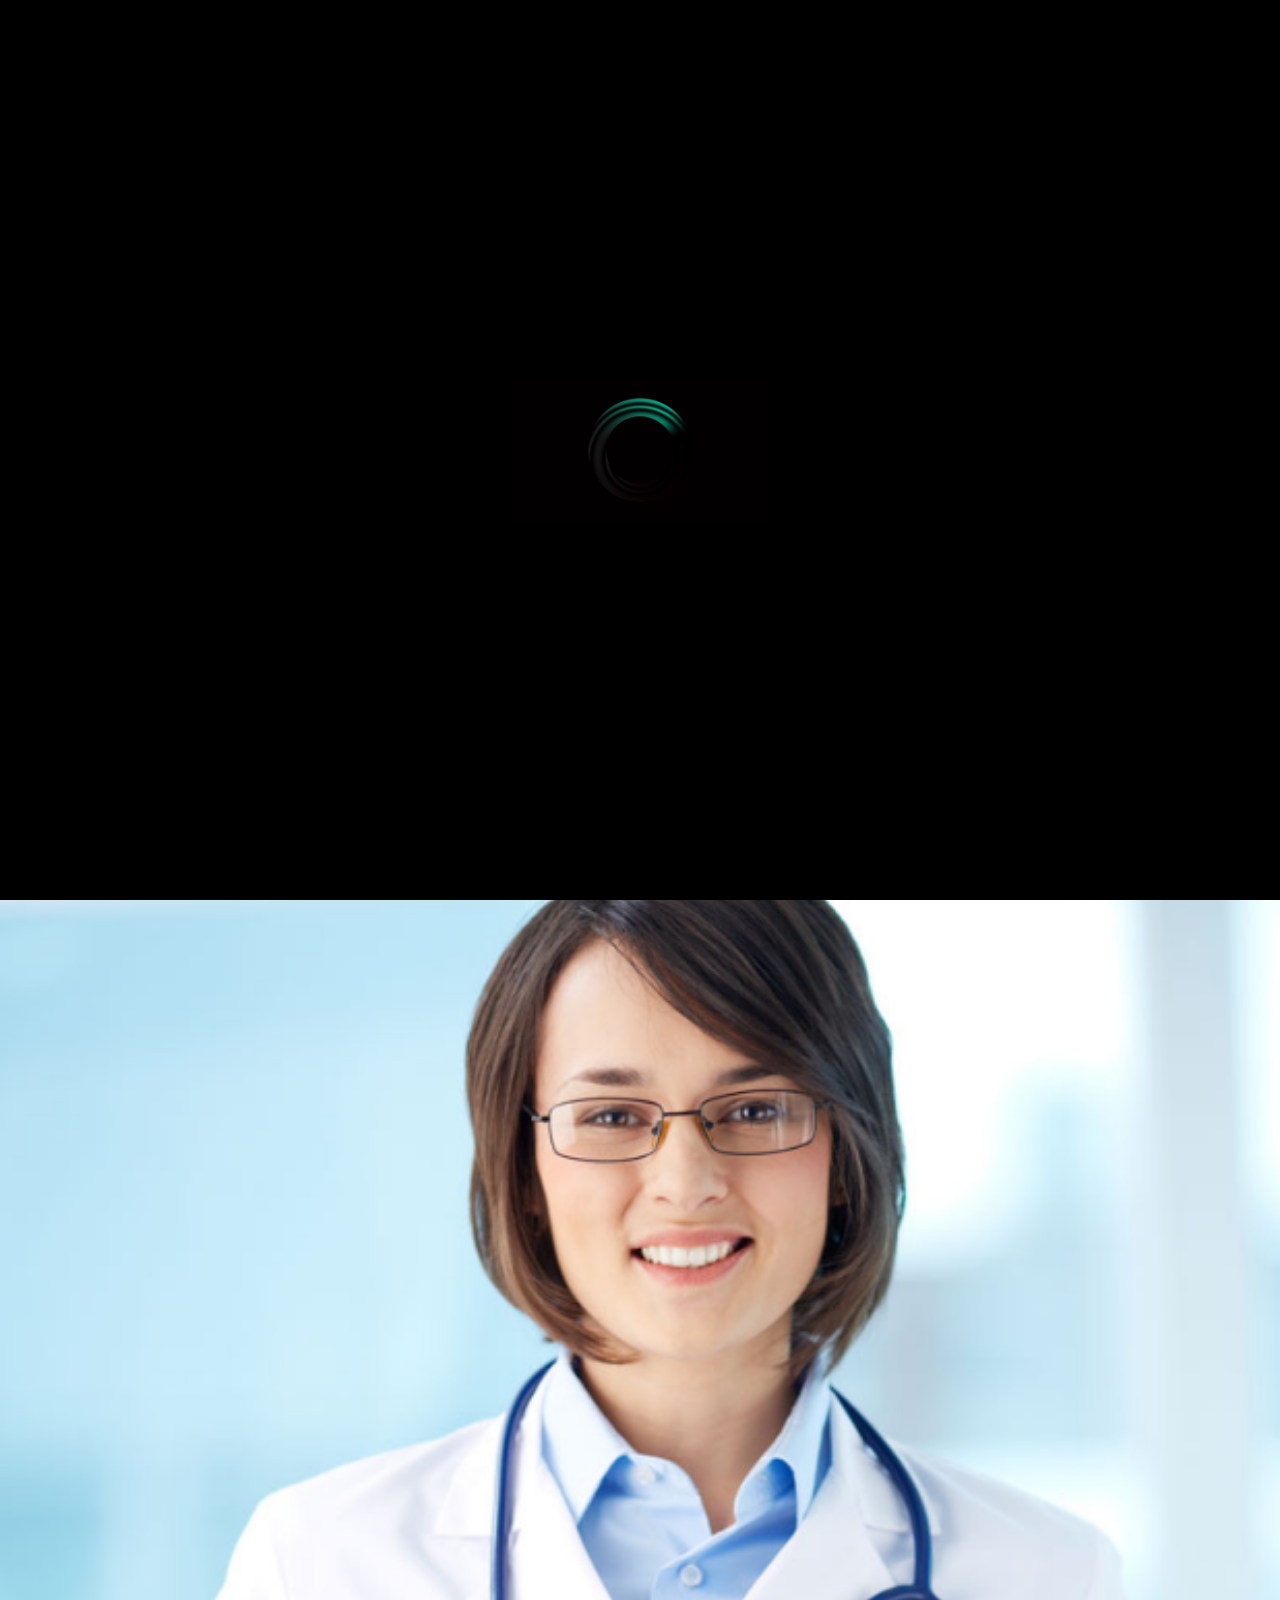
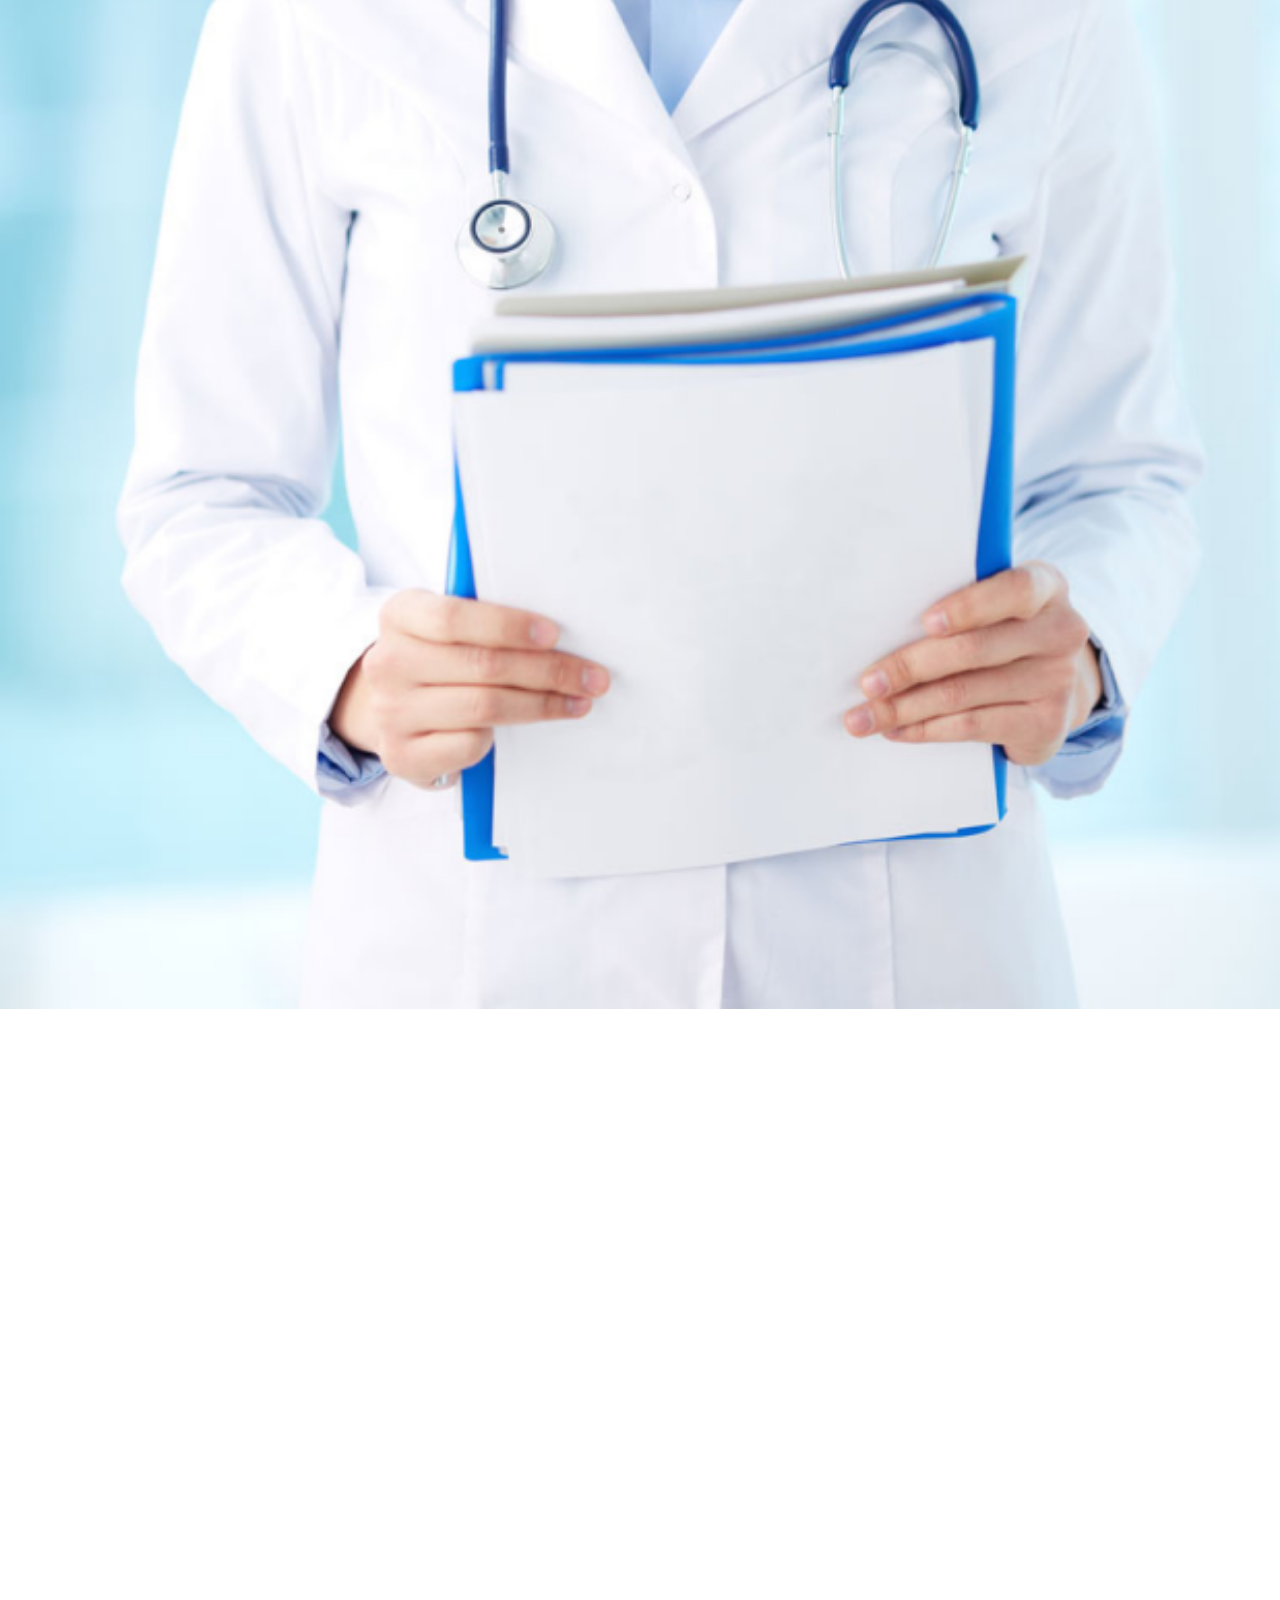
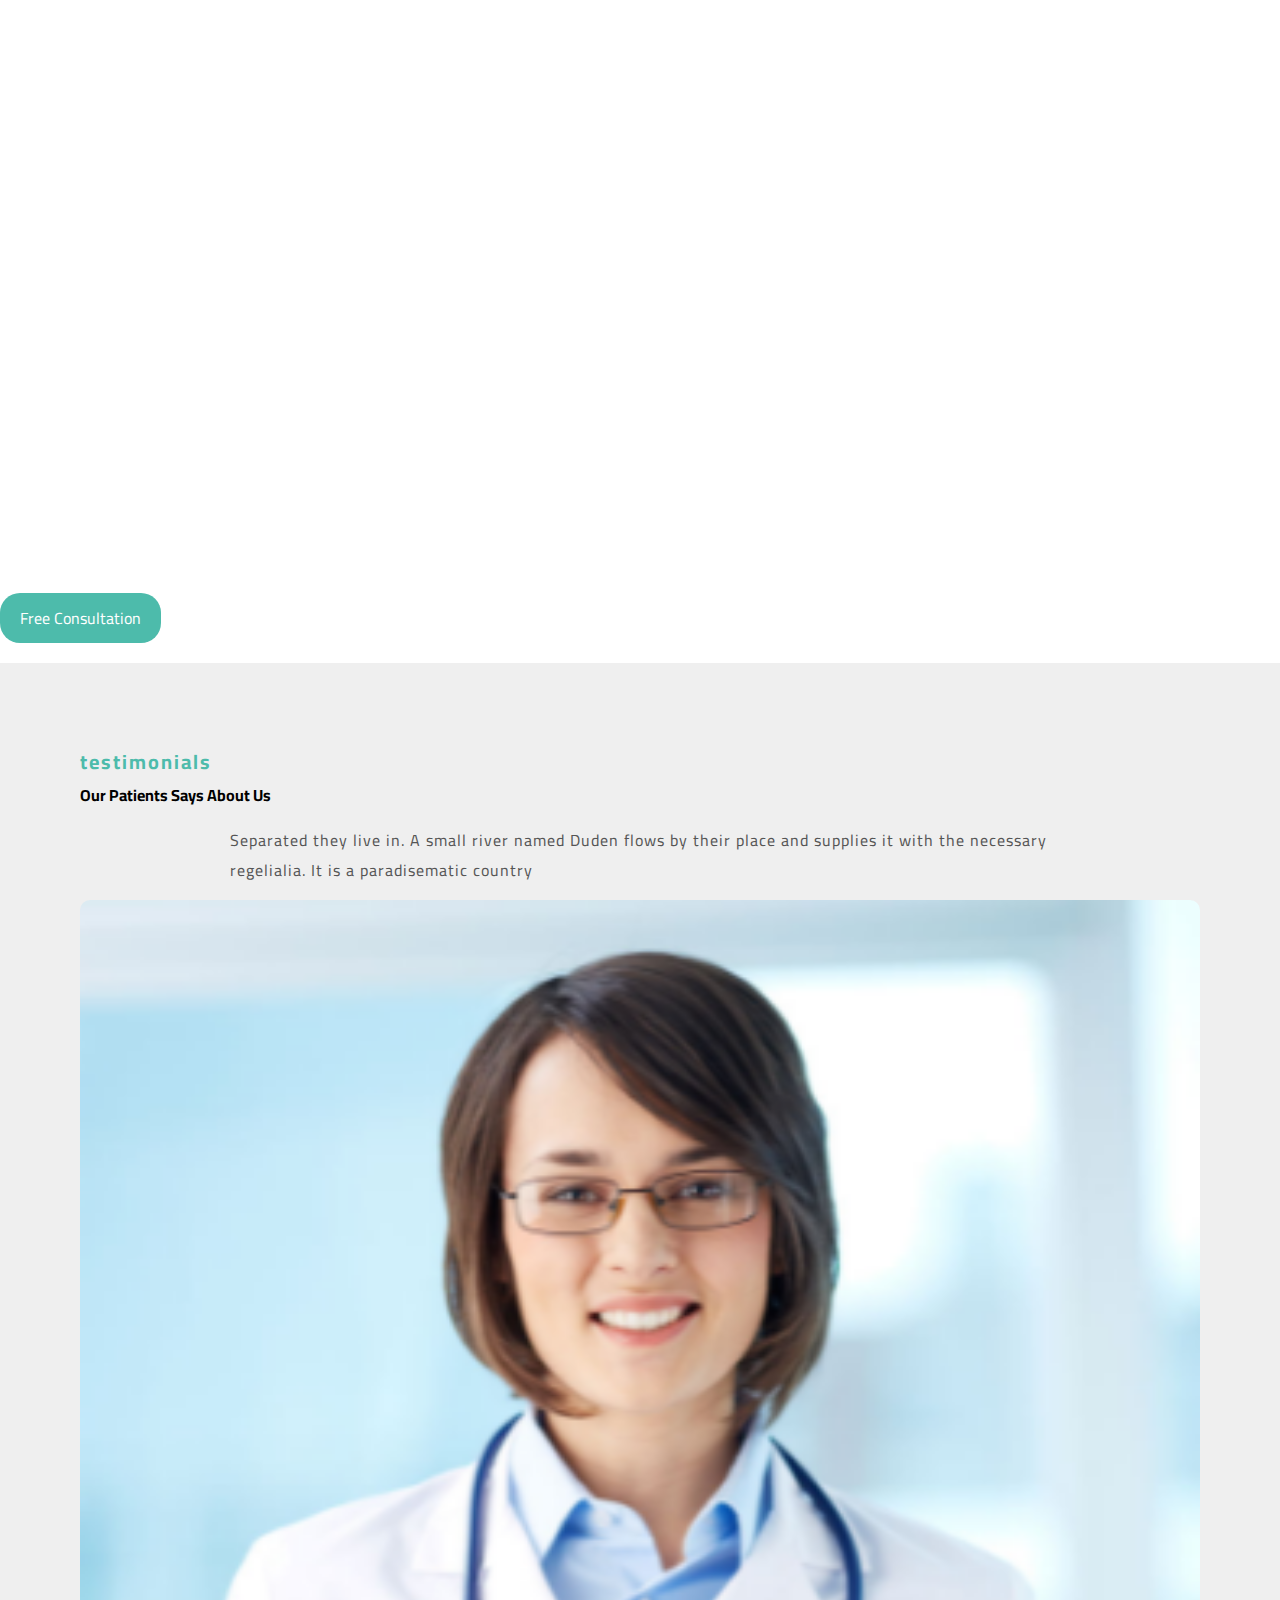
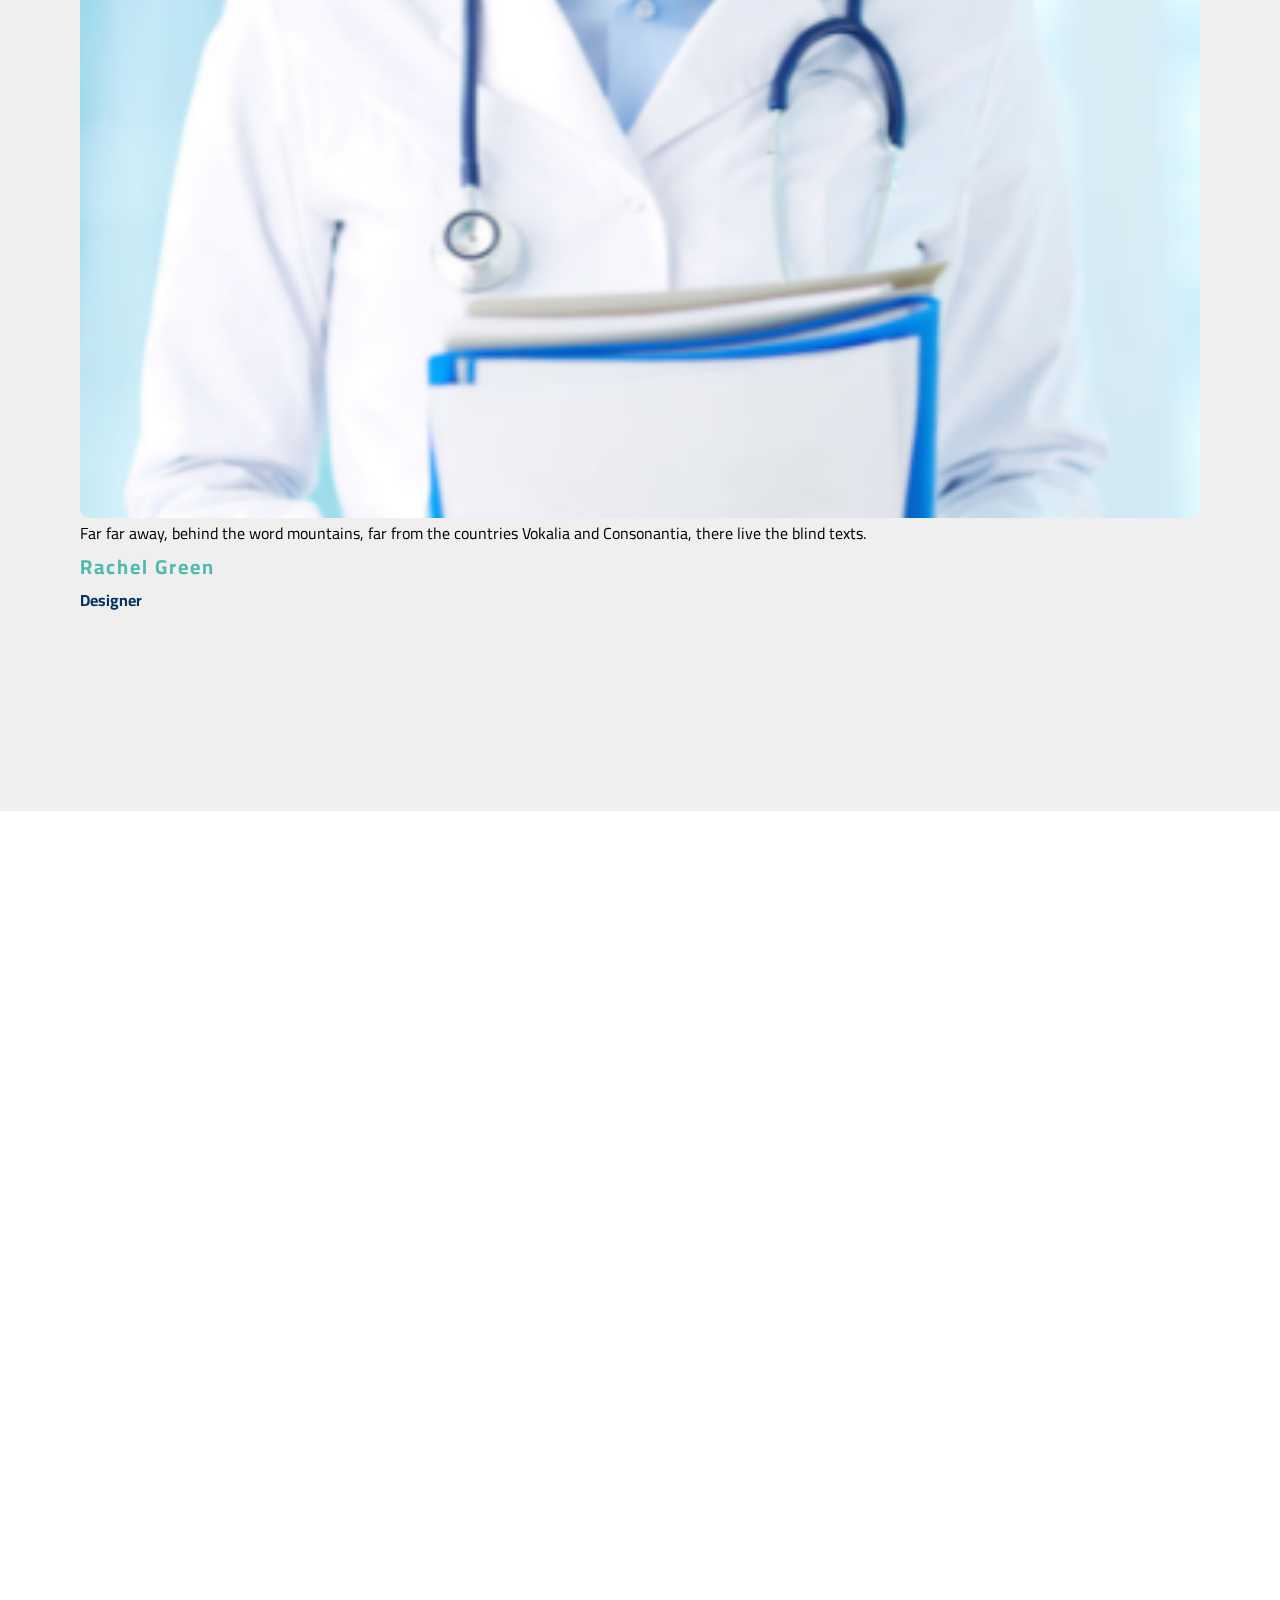
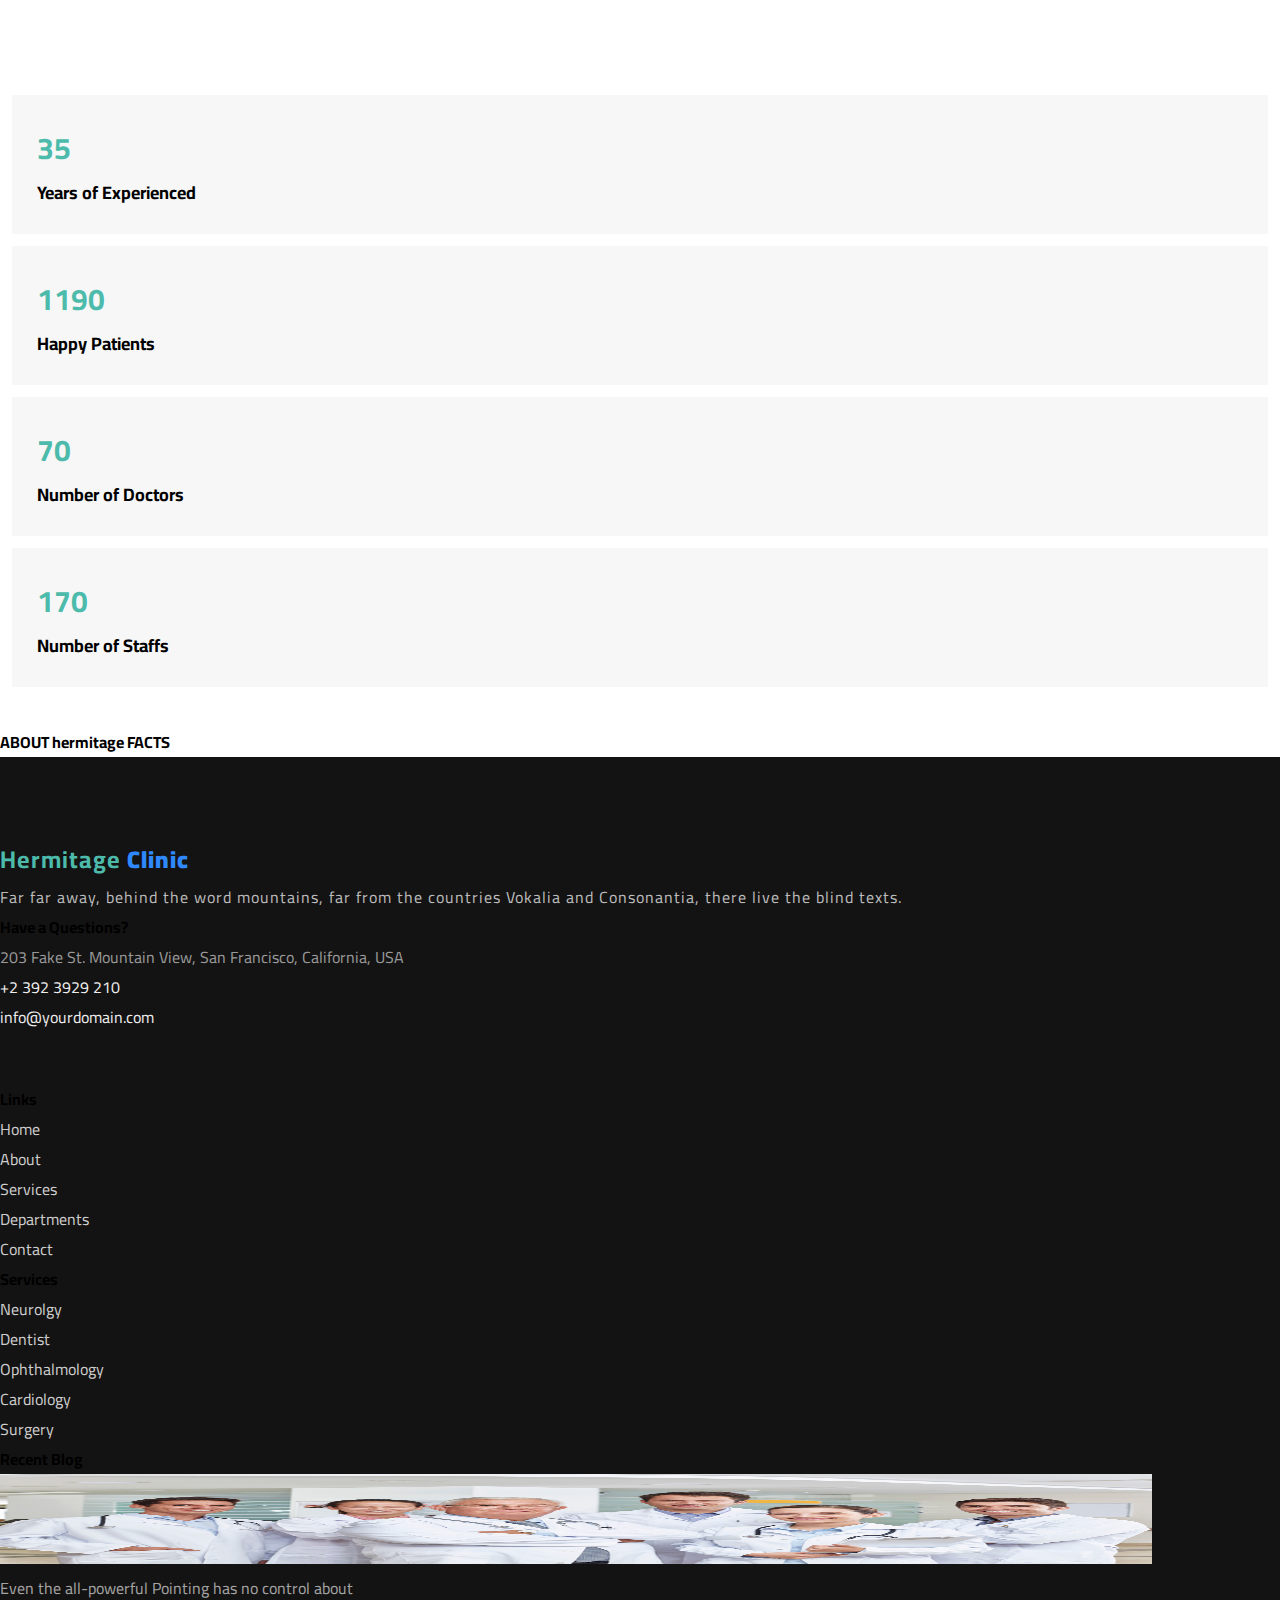
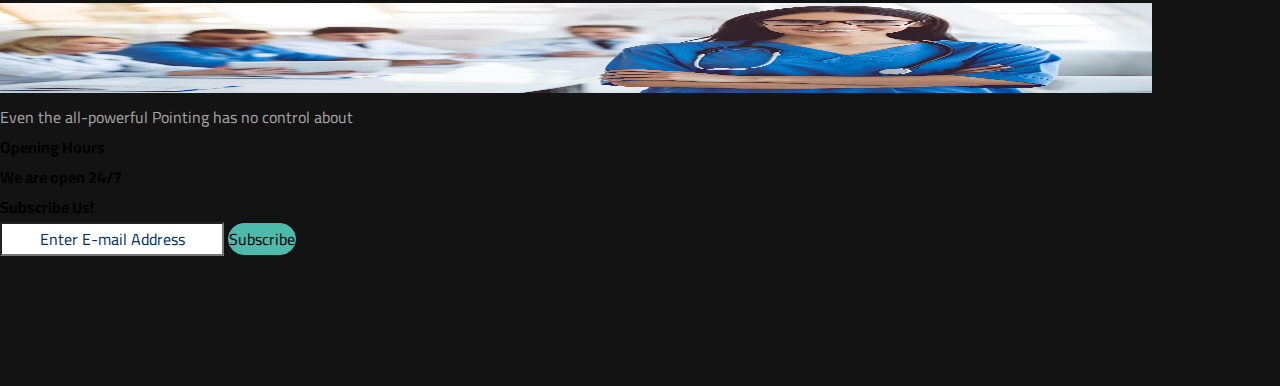
==== commit 2b27f816: "edits" ====
--- a/about.html
+++ b/about.html
@@ -16,7 +16,7 @@
     <link rel="stylesheet" href="css/style.css">
     <link rel="stylesheet" href="css/animate.min.css" />
     <link rel="icon" type="image/png" href="image/logo.png">
-    <title>Hermitace | About Us</title>
+    <title>hermitage | About Us</title>
     <link rel="" href="">
 </head>
 
@@ -28,7 +28,7 @@
                 <div class="row">
                     <div class="col-sm-6 col-md-4 col-lg-3">
                         <a href="index.html"><img class="wow slideInDown" data-wow-duration="0.5s" data-wow-delay="0s"
-                                src="image/logo.png" alt="Hermitace" height="70px" width="70px"></a>
+                                src="image/logo.png" alt="hermitage" height="70px" width="70px"></a>
                     </div>
                     <div class="col-sm-6 col-md-4 col-lg-3">
                         <p class="wow slideInDown" data-wow-duration="0.5s" data-wow-delay="0s"><i
@@ -106,7 +106,7 @@
                 </div>
                 <div class="col-sm-12 col-md-8 col-lg-7 doc-desc wow fadeIn" data-wow-duration="1s"
                     data-wow-delay="0.5s">
-                    <h6 class="text-uppercase">about Hermitace</h6>
+                    <h6 class="text-uppercase">about hermitage</h6>
                     <h3 class="text-capitalize font-weight-bolder">Medical specialty concerned with the care of acutely
                         ill hospitalized patients</h3>
                     <p> On her way she met a copy. The copy warned the Little Blind Text, that where it came from it
@@ -337,7 +337,7 @@
                             </div>
                         </div>
                         <div class="col-12 text-center">
-                            <h5 class="text-uppercase font-weight-bold a-h">ABOUT Hermitace FACTS</h5>
+                            <h5 class="text-uppercase font-weight-bold a-h">ABOUT hermitage FACTS</h5>
                         </div>
                     </div>
                 </div>
--- a/css/style.css
+++ b/css/style.css
@@ -928,7 +928,7 @@
 
 .contact-box {
   background-color: #efefef;
-  height: 120px;
+  height: 100px;
 }
 
 .contact-box span {
@@ -938,7 +938,7 @@
 }
 
 .contact-box p {
-  font-size: 13px;
+  font-size: 15px;
   color: #666;
 }
 
@@ -1055,7 +1055,7 @@
 }
 
 .footer .submit-form button {
-  border-radius: 0px;
+  border-radius: 35px;
   outline-style: none;
   background-color: #4DBBAB;
   border: 1px solid #4DBBAB;
@@ -1064,6 +1064,20 @@
 .footer .submit-form button:hover {
   background-color: #043361;
   border: 1px solid #043361;
+}
+
+.contact-btn{
+  border-radius: 35px;
+  outline-style: none;
+  background-color: #4DBBAB;
+  border: 1px solid #4DBBAB;
+  color: #fff;
+}
+
+.contact-btn:hover {
+  background-color: #043361;
+  border: 1px solid #043361;
+  color: #fff;
 }
 
 .login {
